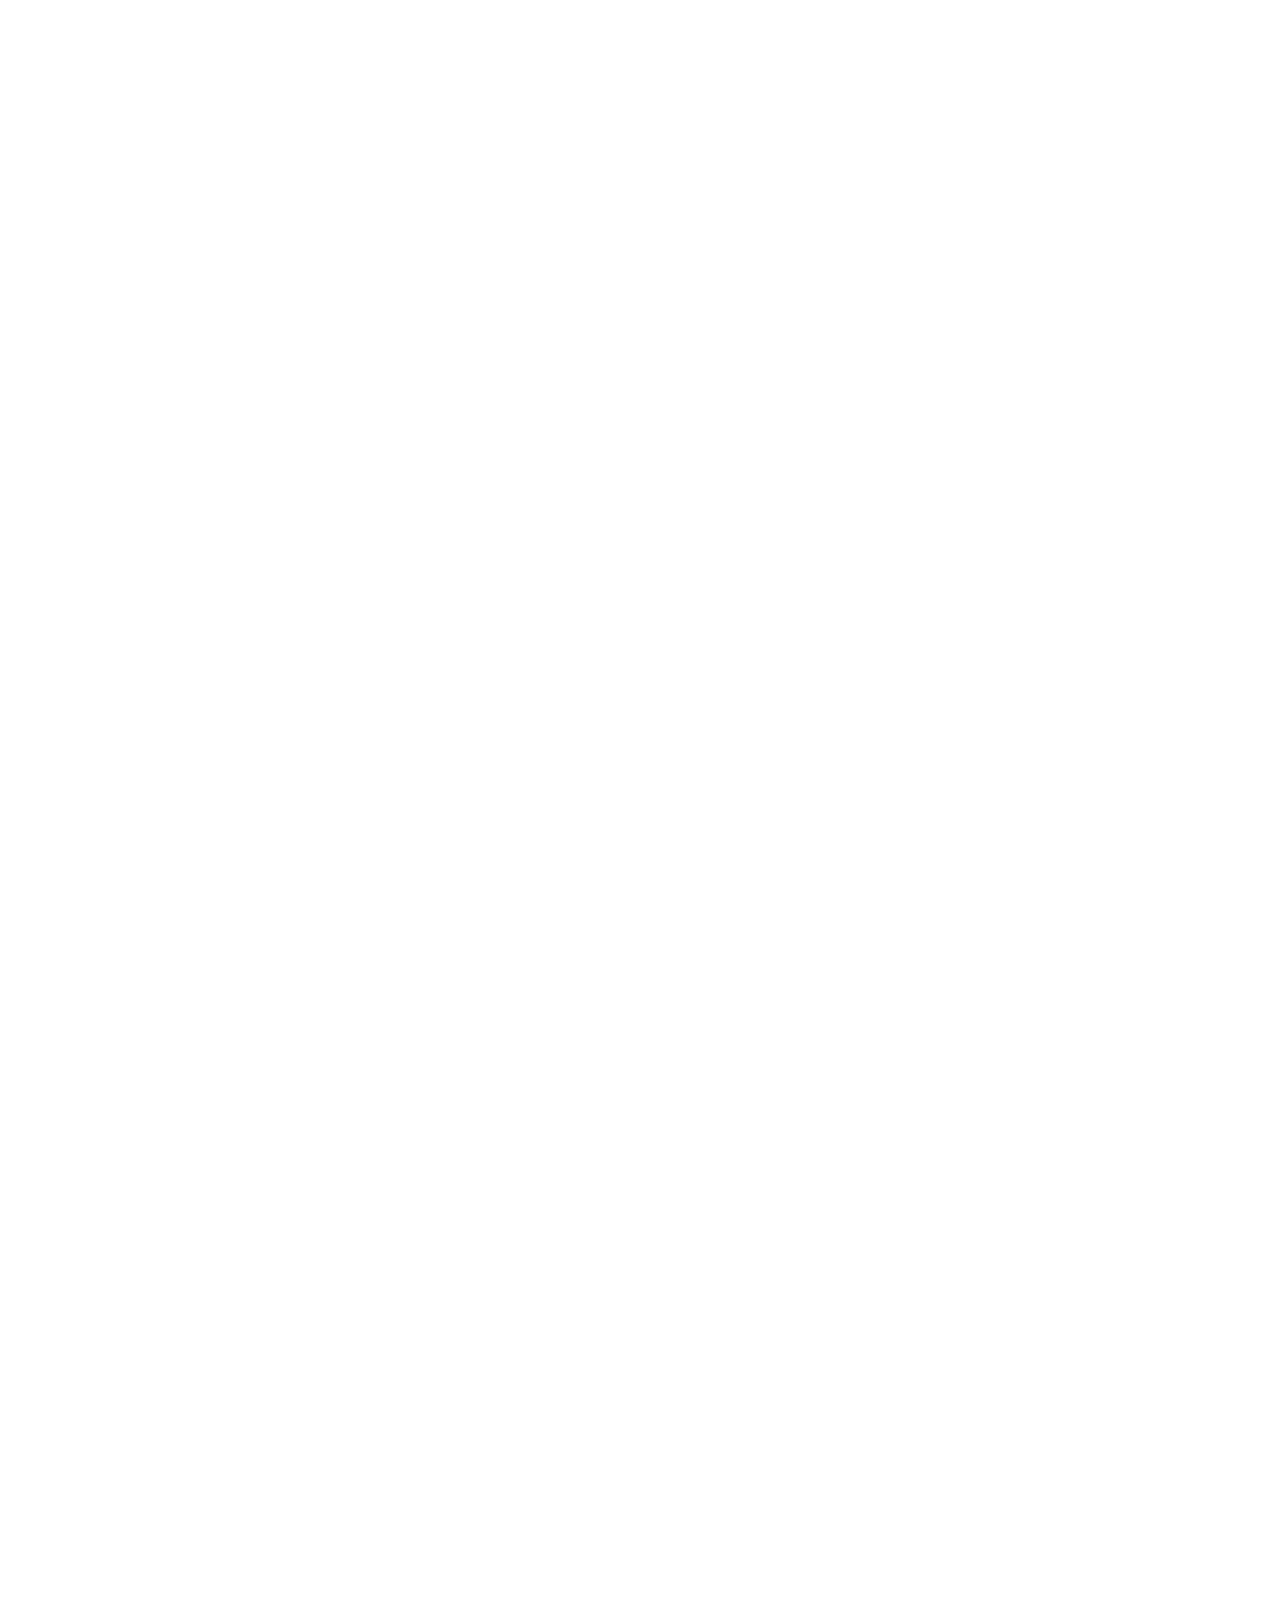
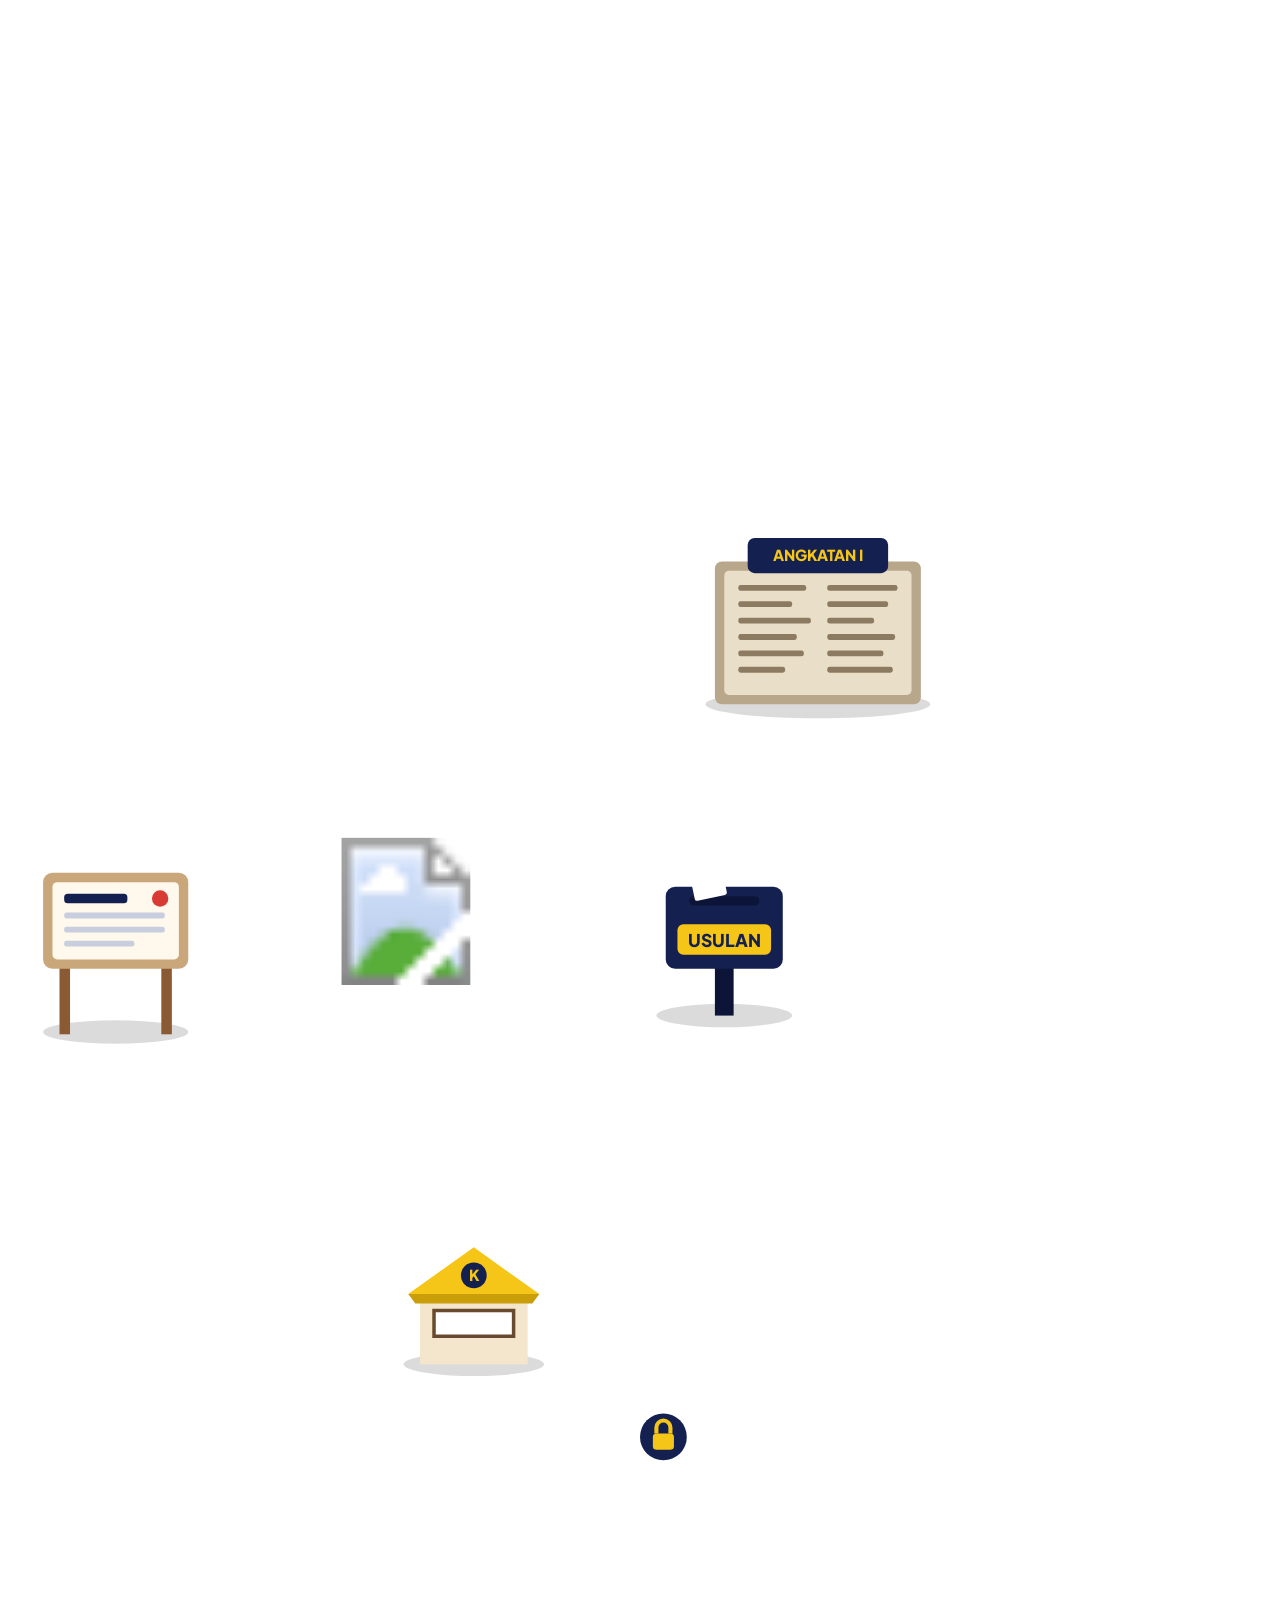
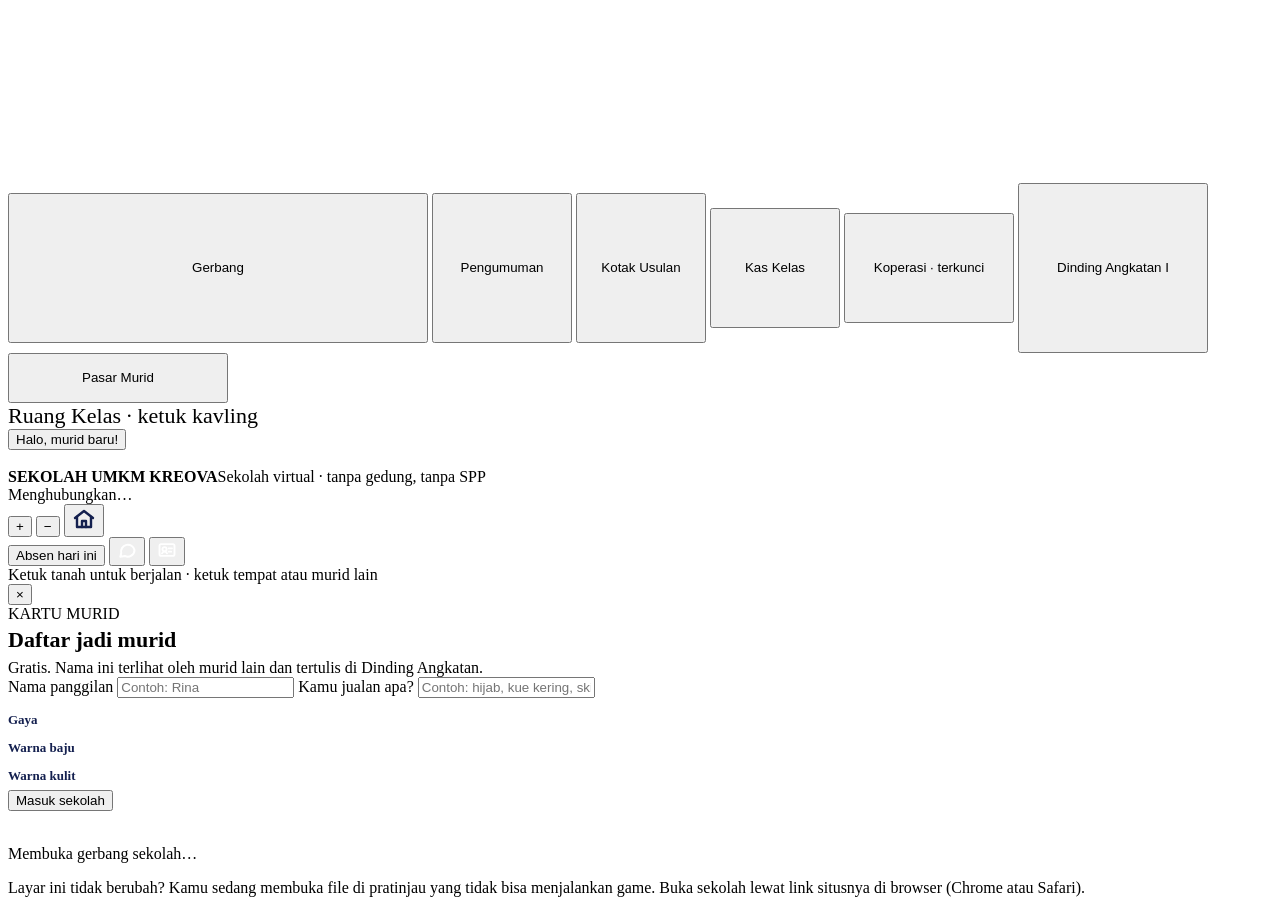
==== public/index.html @ 938a1f1d "Add files via upload" ====
<!DOCTYPE html>
<html lang="id">
<head>
<meta charset="utf-8">
<meta name="viewport" content="width=device-width, initial-scale=1, maximum-scale=1, user-scalable=no">
<meta name="theme-color" content="#14204F">
<meta name="description" content="Sekolah UMKM Kreova: sekolah virtual gratis untuk penjual online dan UMKM.">
<title>Sekolah UMKM Kreova · Sekolah Virtual</title>
<link rel="stylesheet" href="https://fonts.googleapis.com/css2?family=Plus+Jakarta+Sans:wght@500;600;700;800&display=swap">
<link rel="stylesheet" href="/style.css">
</head>
<body>
<div id="viewport" aria-label="Peta Sekolah UMKM Kreova">
  <div id="world">
    <div id="map"></div>
    <svg id="overlay" viewBox="0 0 1080 2880" aria-hidden="true">
      <!-- lambang di atas gerbang -->
      <image href="/lambang.svg" x="285" y="2058" width="110" height="162"/>
      <!-- papan pengumuman -->
      <g transform="translate(92 2150)">
        <ellipse cx="0" cy="92" rx="62" ry="10" fill="#000" opacity=".14"/>
        <rect x="-48" y="20" width="9" height="74" fill="#8A5A34"/><rect x="39" y="20" width="9" height="74" fill="#8A5A34"/>
        <rect x="-62" y="-44" width="124" height="82" rx="8" fill="#C9A77A"/><rect x="-54" y="-36" width="108" height="66" rx="4" fill="#FFF8EC"/>
        <rect x="-44" y="-26" width="54" height="8" rx="3" fill="#14204F"/>
        <rect x="-44" y="-10" width="86" height="5" rx="2" fill="#C8CEDD"/><rect x="-44" y="2" width="86" height="5" rx="2" fill="#C8CEDD"/><rect x="-44" y="14" width="60" height="5" rx="2" fill="#C8CEDD"/>
        <circle cx="38" cy="-22" r="7" fill="#D83A34"/>
      </g>
      <!-- kotak usulan -->
      <g transform="translate(612 2170)">
        <ellipse cx="0" cy="58" rx="58" ry="10" fill="#000" opacity=".14"/>
        <rect x="-8" y="10" width="16" height="48" fill="#0C1538"/>
        <rect x="-50" y="-52" width="100" height="70" rx="8" fill="#14204F"/><rect x="-30" y="-44" width="60" height="8" rx="4" fill="#0C1538"/>
        <rect x="-40" y="-20" width="80" height="26" rx="5" fill="#F5C518"/>
        <text x="0" y="-1" text-anchor="middle" font-family="Plus Jakarta Sans, sans-serif" font-weight="800" font-size="15" fill="#14204F">USULAN</text>
        <rect x="-16" y="-66" width="28" height="22" rx="2" fill="#FFFFFF" transform="rotate(-12)"/>
      </g>
      <!-- pos kas kelas -->
      <g transform="translate(398 2470)">
        <ellipse cx="0" cy="56" rx="60" ry="10" fill="#000" opacity=".14"/>
        <rect x="-46" y="-6" width="92" height="62" fill="#F4E6CC"/><rect x="-34" y="10" width="68" height="22" fill="#FFFFFF" stroke="#6A4A2E" stroke-width="3"/>
        <path d="M-56 -4 L0 -44 L56 -4 Z" fill="#F5C518"/><path d="M-56 -4 L56 -4 L50 4 L-50 4 Z" fill="#C99E0A"/>
        <circle cx="0" cy="-20" r="11" fill="#14204F"/><text x="0" y="-15" text-anchor="middle" font-family="Plus Jakarta Sans, sans-serif" font-weight="800" font-size="13" fill="#F5C518">K</text>
      </g>
      <!-- dinding angkatan pertama -->
      <g transform="translate(692 1900)">
        <ellipse cx="0" cy="62" rx="96" ry="12" fill="#000" opacity=".14"/>
        <rect x="-88" y="-60" width="176" height="122" rx="6" fill="#B9A78C"/>
        <rect x="-80" y="-52" width="160" height="106" rx="4" fill="#E9DFC9"/>
        <rect x="-60" y="-80" width="120" height="30" rx="6" fill="#14204F"/>
        <text x="0" y="-60" text-anchor="middle" font-family="Plus Jakarta Sans, sans-serif" font-weight="800" font-size="13" fill="#F5C518">ANGKATAN I</text>
        <g fill="#8C7B61"><rect x="-68" y="-40" width="58" height="5" rx="2"/><rect x="8" y="-40" width="60" height="5" rx="2"/><rect x="-68" y="-26" width="46" height="5" rx="2"/><rect x="8" y="-26" width="52" height="5" rx="2"/><rect x="-68" y="-12" width="62" height="5" rx="2"/><rect x="8" y="-12" width="40" height="5" rx="2"/><rect x="-68" y="2" width="50" height="5" rx="2"/><rect x="8" y="2" width="58" height="5" rx="2"/><rect x="-68" y="16" width="56" height="5" rx="2"/><rect x="8" y="16" width="48" height="5" rx="2"/><rect x="-68" y="30" width="40" height="5" rx="2"/><rect x="8" y="30" width="56" height="5" rx="2"/></g>
      </g>
      <!-- gembok koperasi -->
      <g transform="translate(560 2588)"><circle r="20" fill="#14204F"/><rect x="-9" y="-3" width="18" height="14" rx="3" fill="#F5C518"/><path d="M-6 -3 V-8 a6 6 0 0 1 12 0 V-3" stroke="#F5C518" stroke-width="3.5" fill="none"/></g>
    </svg>

    <button class="spot" data-spot="gerbang" style="left:340px;top:2240px;width:420px;height:150px" aria-label="Gerbang sekolah"><span class="pill" style="top:168px"><span class="dot"></span>Gerbang</span></button>
    <button class="spot" data-spot="pengumuman" style="left:92px;top:2150px;width:140px;height:150px" aria-label="Papan pengumuman"><span class="pill" style="top:172px">Pengumuman</span></button>
    <button class="spot" data-spot="usulan" style="left:612px;top:2160px;width:130px;height:150px" aria-label="Kotak usulan"><span class="pill" style="top:150px"><span class="dot"></span>Kotak Usulan</span></button>
    <button class="spot" data-spot="kaskelas" style="left:398px;top:2470px;width:130px;height:120px" aria-label="Pos Kas Kelas"><span class="pill redup" style="top:124px">Kas Kelas</span></button>
    <button class="spot" data-spot="koperasi" style="left:520px;top:2640px;width:170px;height:110px" aria-label="Koperasi sekolah, masih terkunci"><span class="pill redup" style="top:116px">Koperasi · terkunci</span></button>
    <button class="spot" data-spot="dinding" style="left:692px;top:1890px;width:190px;height:170px" aria-label="Dinding Angkatan Pertama"><span class="pill" style="top:186px"><span class="dot"></span>Dinding Angkatan I</span></button>
    <button class="spot" data-spot="pasar" style="left:142px;top:1150px;width:220px;height:50px" aria-label="Pasar Murid, buka lapakmu"><span class="pill" style="top:-6px"><span class="dot"></span>Pasar Murid</span></button>
    <div id="kelas-spots"></div>
    <div id="lapak-lapisan"></div>
    <div class="pill" style="left:347px;top:1752px;font-size:22px">Ruang Kelas · ketuk kavling</div>

    <button id="naya" style="left:236px;top:2420px" aria-label="Bu Naya, kepala sekolah"><span class="bubble" id="bubble-naya">Halo, murid baru!</span><img src="/naya.svg" alt=""></button>
    <div id="lapisan-murid"></div>
    <div id="target"></div>
  </div>
</div>
<div id="tint"></div>

<div class="hud-top">
  <div class="brand"><div class="perisai"><img src="/lambang.svg" alt=""></div><div><b>SEKOLAH UMKM KREOVA</b><span>Sekolah virtual · tanpa gedung, tanpa SPP</span></div></div>
  <div class="chip" id="chip-online"><span class="lampu" id="lampu"></span><span id="teks-online">Menghubungkan…</span></div>
  <div class="chip" id="chip-target" hidden></div>
</div>
<div class="hud-right">
  <button class="ctl" id="zin" aria-label="Perbesar">+</button>
  <button class="ctl" id="zout" aria-label="Perkecil">−</button>
  <button class="ctl" id="home" aria-label="Kembali ke gerbang"><svg width="24" height="24" viewBox="0 0 24 24" fill="none" stroke="#14204F" stroke-width="2.4" stroke-linecap="round" stroke-linejoin="round" aria-hidden="true"><path d="M3 11l9-7 9 7"/><path d="M5 10v10h14V10"/><path d="M10 20v-6h4v6"/></svg></button>
</div>
<div class="hud-bawah">
  <button class="aksi kuning" id="btn-absen">Absen hari ini</button>
  <button class="aksi navy" id="btn-ngobrol" aria-label="Ngobrol"><svg width="20" height="20" viewBox="0 0 24 24" fill="none" stroke="#FFFFFF" stroke-width="2.4" stroke-linecap="round" stroke-linejoin="round" aria-hidden="true"><path d="M21 12a8 8 0 0 1-11.6 7.1L4 20l1.1-4.4A8 8 0 1 1 21 12z"/></svg></button>
  <button class="aksi navy" id="btn-kartu" aria-label="Ubah kartu murid"><svg width="20" height="20" viewBox="0 0 24 24" fill="none" stroke="#FFFFFF" stroke-width="2.2" stroke-linecap="round" stroke-linejoin="round" aria-hidden="true"><rect x="3" y="5" width="18" height="14" rx="2"/><circle cx="9" cy="11" r="2.5"/><path d="M14 10h4M14 14h3M6 16c.8-1.5 1.8-2 3-2s2.2.5 3 2"/></svg></button>
</div>
<div class="hint" id="hint">Ketuk tanah untuk berjalan · ketuk tempat atau murid lain</div>
<div id="toast" role="status" aria-live="polite"></div>

<div id="scrim"></div>
<div id="panel" role="dialog" aria-modal="true" aria-labelledby="p-judul"><button class="tutup" id="tutup" aria-label="Tutup">×</button><div id="p-isi"></div></div>

<div id="daftar" role="dialog" aria-modal="true" aria-labelledby="km-judul">
  <form class="kartu-murid" id="form-daftar" novalidate>
    <div class="km-atas">
      <div class="km-preview" id="km-preview"></div>
      <div><p class="p-label" style="margin:0 0 4px">KARTU MURID</p><h2 class="p-judul" id="km-judul" style="margin:0;font-size:22px">Daftar jadi murid</h2><p class="catatan" style="margin:6px 0 0">Gratis. Nama ini terlihat oleh murid lain dan tertulis di Dinding Angkatan.</p></div>
    </div>
    <label class="f" for="in-nama">Nama panggilan</label>
    <input class="f" id="in-nama" maxlength="16" autocomplete="nickname" placeholder="Contoh: Rina">
    <label class="f" for="in-jualan">Kamu jualan apa?</label>
    <input class="f" id="in-jualan" maxlength="24" placeholder="Contoh: hijab, kue kering, skincare">
    <p class="f" style="font-weight:800;font-size:13px;color:#14204F;margin:14px 0 6px">Gaya</p>
    <div class="pilihan" id="pil-rambut"></div>
    <p class="f" style="font-weight:800;font-size:13px;color:#14204F;margin:12px 0 6px">Warna baju</p>
    <div class="pilihan" id="pil-baju"></div>
    <p class="f" style="font-weight:800;font-size:13px;color:#14204F;margin:12px 0 6px">Warna kulit</p>
    <div class="pilihan" id="pil-kulit"></div>
    <div class="salah" id="salah" role="alert"></div>
    <button class="tombol kuning" type="submit">Masuk sekolah</button>
  </form>
</div>

<div id="loading"><div class="perisai"><img src="/lambang.svg" alt=""></div><p>Membuka gerbang sekolah…</p><p class="tip">Layar ini tidak berubah? Kamu sedang membuka file di pratinjau yang tidak bisa menjalankan game. Buka sekolah lewat link situsnya di browser (Chrome atau Safari).</p></div>
<script>setTimeout(function(){var l=document.getElementById("loading");if(l){l.style.opacity=0;setTimeout(function(){if(l.parentNode)l.parentNode.removeChild(l);},700);}},8000);</script>

<script src="/peta.js"></script>
<script src="/game.js"></script>
</body>
</html>
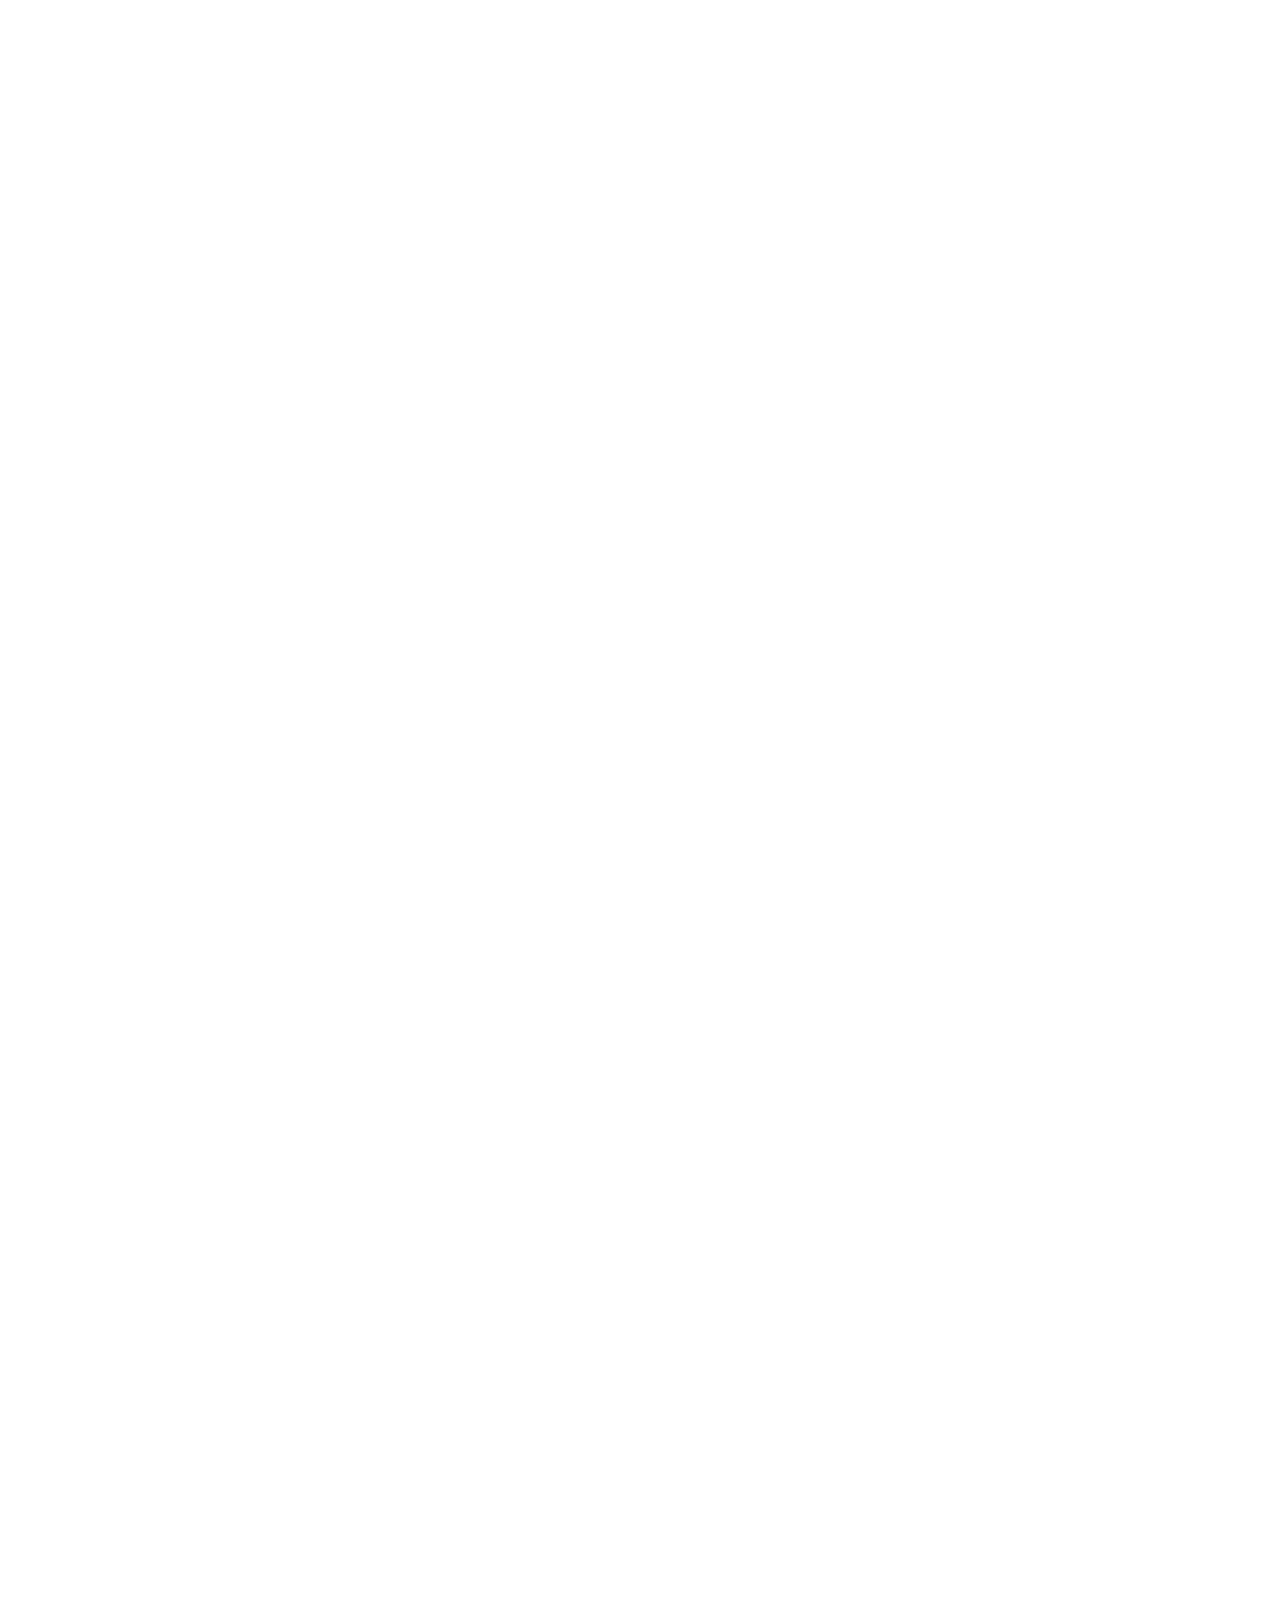
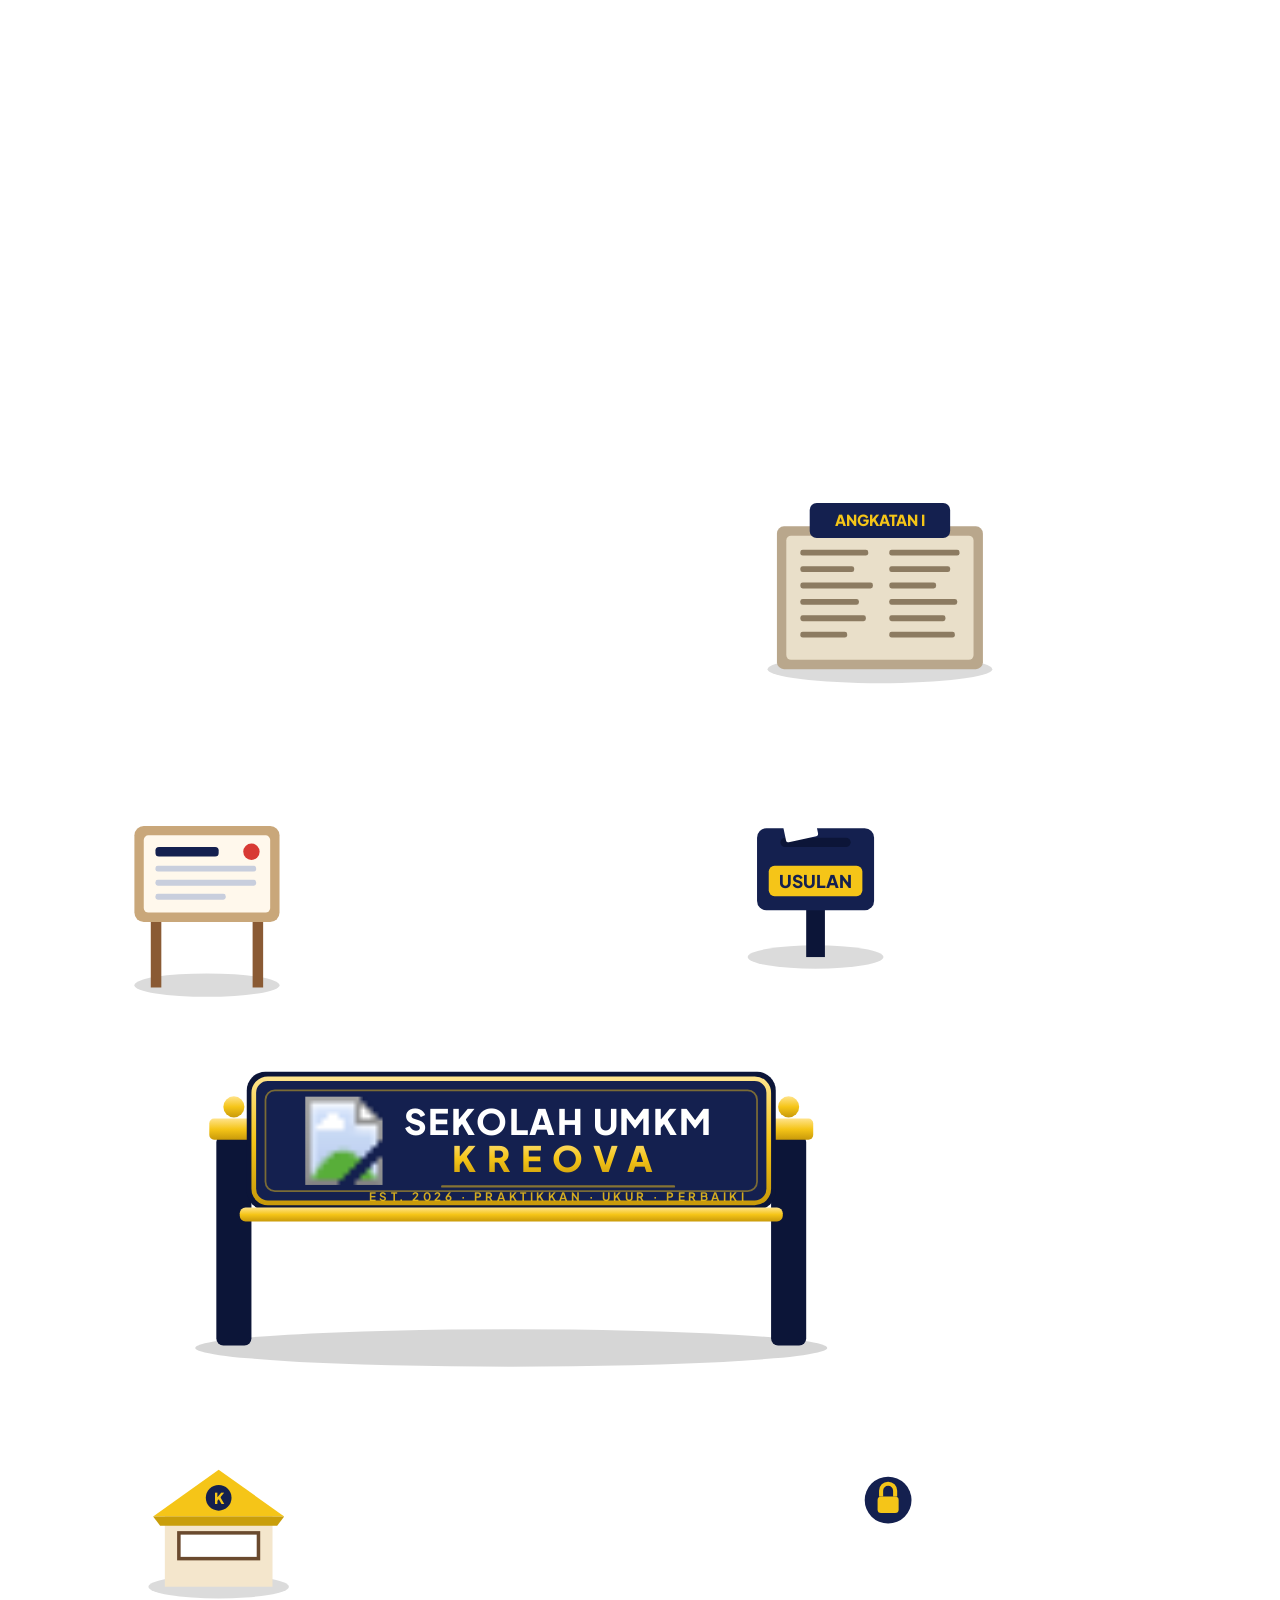
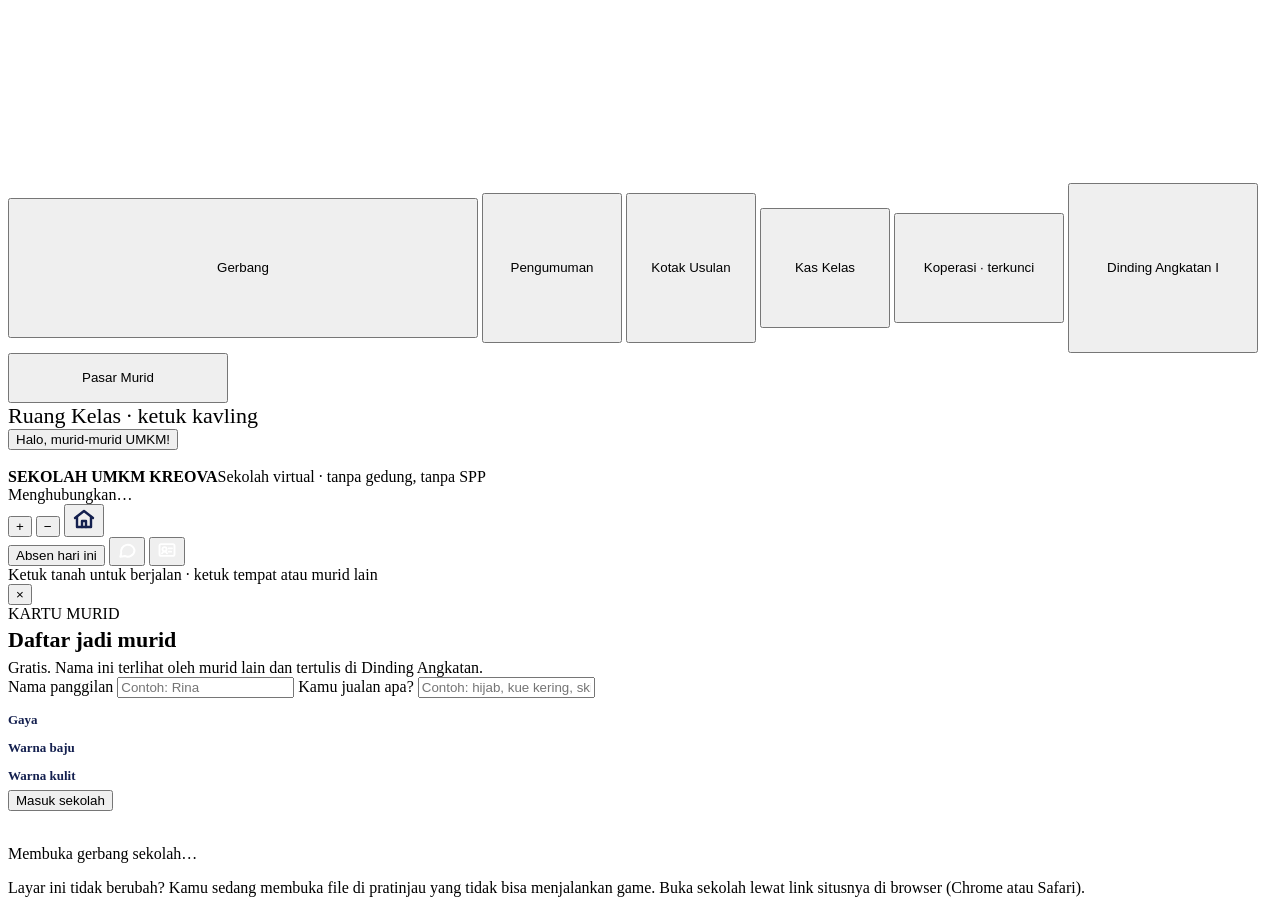
==== commit 70e12e8e: "Papan nama gerbang eksklusif dengan logo, posisi tempat baru Co-Authored-By: Claude Opus 5.5 <norepl" ====
--- a/public/index.html
+++ b/public/index.html
@@ -14,10 +14,27 @@
   <div id="world">
     <div id="map"></div>
     <svg id="overlay" viewBox="0 0 1080 2880" aria-hidden="true">
-      <!-- lambang di atas gerbang -->
-      <image href="/lambang.svg" x="285" y="2058" width="110" height="162"/>
+      <defs>
+        <linearGradient id="emas" x1="0" y1="0" x2="0" y2="1"><stop offset="0" stop-color="#FFE38A"/><stop offset=".5" stop-color="#F5C518"/><stop offset="1" stop-color="#C99A0A"/></linearGradient>
+      </defs>
+      <!-- gerbang & papan nama sekolah -->
+      <g transform="translate(430 2400)">
+        <ellipse cx="0" cy="112" rx="270" ry="16" fill="#000" opacity=".16"/>
+        <rect x="-252" y="-70" width="30" height="180" rx="6" fill="#0C1538"/><rect x="222" y="-70" width="30" height="180" rx="6" fill="#0C1538"/>
+        <rect x="-258" y="-84" width="42" height="18" rx="4" fill="url(#emas)"/><rect x="216" y="-84" width="42" height="18" rx="4" fill="url(#emas)"/>
+        <circle cx="-237" cy="-94" r="9" fill="url(#emas)"/><circle cx="237" cy="-94" r="9" fill="url(#emas)"/>
+        <rect x="-226" y="-124" width="452" height="118" rx="16" fill="#0C1538"/>
+        <rect x="-220" y="-118" width="440" height="106" rx="12" fill="#14204F" stroke="url(#emas)" stroke-width="4"/>
+        <rect x="-210" y="-108" width="420" height="86" rx="8" fill="none" stroke="#F5C518" stroke-width="1.5" opacity=".45"/>
+        <image href="/lambang.svg" x="-176" y="-114" width="66" height="98"/>
+        <text x="40" y="-70" text-anchor="middle" font-family="Plus Jakarta Sans, sans-serif" font-weight="800" font-size="30" letter-spacing="1.5" fill="#FFFFFF">SEKOLAH UMKM</text>
+        <text x="40" y="-38" text-anchor="middle" font-family="Plus Jakarta Sans, sans-serif" font-weight="800" font-size="30" letter-spacing="9" fill="url(#emas)">KREOVA</text>
+        <rect x="-60" y="-27" width="200" height="2" rx="1" fill="#F5C518" opacity=".5"/>
+        <text x="40" y="-14" text-anchor="middle" font-family="Plus Jakarta Sans, sans-serif" font-weight="700" font-size="10" letter-spacing="3" fill="#F5C518" opacity=".85">EST. 2026 · PRAKTIKKAN · UKUR · PERBAIKI</text>
+        <rect x="-232" y="-8" width="464" height="12" rx="5" fill="url(#emas)"/>
+      </g>
       <!-- papan pengumuman -->
-      <g transform="translate(92 2150)">
+      <g transform="translate(170 2110)">
         <ellipse cx="0" cy="92" rx="62" ry="10" fill="#000" opacity=".14"/>
         <rect x="-48" y="20" width="9" height="74" fill="#8A5A34"/><rect x="39" y="20" width="9" height="74" fill="#8A5A34"/>
         <rect x="-62" y="-44" width="124" height="82" rx="8" fill="#C9A77A"/><rect x="-54" y="-36" width="108" height="66" rx="4" fill="#FFF8EC"/>
@@ -26,7 +43,7 @@
         <circle cx="38" cy="-22" r="7" fill="#D83A34"/>
       </g>
       <!-- kotak usulan -->
-      <g transform="translate(612 2170)">
+      <g transform="translate(690 2120)">
         <ellipse cx="0" cy="58" rx="58" ry="10" fill="#000" opacity=".14"/>
         <rect x="-8" y="10" width="16" height="48" fill="#0C1538"/>
         <rect x="-50" y="-52" width="100" height="70" rx="8" fill="#14204F"/><rect x="-30" y="-44" width="60" height="8" rx="4" fill="#0C1538"/>
@@ -35,14 +52,14 @@
         <rect x="-16" y="-66" width="28" height="22" rx="2" fill="#FFFFFF" transform="rotate(-12)"/>
       </g>
       <!-- pos kas kelas -->
-      <g transform="translate(398 2470)">
+      <g transform="translate(180 2660)">
         <ellipse cx="0" cy="56" rx="60" ry="10" fill="#000" opacity=".14"/>
         <rect x="-46" y="-6" width="92" height="62" fill="#F4E6CC"/><rect x="-34" y="10" width="68" height="22" fill="#FFFFFF" stroke="#6A4A2E" stroke-width="3"/>
         <path d="M-56 -4 L0 -44 L56 -4 Z" fill="#F5C518"/><path d="M-56 -4 L56 -4 L50 4 L-50 4 Z" fill="#C99E0A"/>
         <circle cx="0" cy="-20" r="11" fill="#14204F"/><text x="0" y="-15" text-anchor="middle" font-family="Plus Jakarta Sans, sans-serif" font-weight="800" font-size="13" fill="#F5C518">K</text>
       </g>
       <!-- dinding angkatan pertama -->
-      <g transform="translate(692 1900)">
+      <g transform="translate(745 1870)">
         <ellipse cx="0" cy="62" rx="96" ry="12" fill="#000" opacity=".14"/>
         <rect x="-88" y="-60" width="176" height="122" rx="6" fill="#B9A78C"/>
         <rect x="-80" y="-52" width="160" height="106" rx="4" fill="#E9DFC9"/>
@@ -51,21 +68,21 @@
         <g fill="#8C7B61"><rect x="-68" y="-40" width="58" height="5" rx="2"/><rect x="8" y="-40" width="60" height="5" rx="2"/><rect x="-68" y="-26" width="46" height="5" rx="2"/><rect x="8" y="-26" width="52" height="5" rx="2"/><rect x="-68" y="-12" width="62" height="5" rx="2"/><rect x="8" y="-12" width="40" height="5" rx="2"/><rect x="-68" y="2" width="50" height="5" rx="2"/><rect x="8" y="2" width="58" height="5" rx="2"/><rect x="-68" y="16" width="56" height="5" rx="2"/><rect x="8" y="16" width="48" height="5" rx="2"/><rect x="-68" y="30" width="40" height="5" rx="2"/><rect x="8" y="30" width="56" height="5" rx="2"/></g>
       </g>
       <!-- gembok koperasi -->
-      <g transform="translate(560 2588)"><circle r="20" fill="#14204F"/><rect x="-9" y="-3" width="18" height="14" rx="3" fill="#F5C518"/><path d="M-6 -3 V-8 a6 6 0 0 1 12 0 V-3" stroke="#F5C518" stroke-width="3.5" fill="none"/></g>
+      <g transform="translate(752 2642)"><circle r="20" fill="#14204F"/><rect x="-9" y="-3" width="18" height="14" rx="3" fill="#F5C518"/><path d="M-6 -3 V-8 a6 6 0 0 1 12 0 V-3" stroke="#F5C518" stroke-width="3.5" fill="none"/></g>
     </svg>
 
-    <button class="spot" data-spot="gerbang" style="left:340px;top:2240px;width:420px;height:150px" aria-label="Gerbang sekolah"><span class="pill" style="top:168px"><span class="dot"></span>Gerbang</span></button>
-    <button class="spot" data-spot="pengumuman" style="left:92px;top:2150px;width:140px;height:150px" aria-label="Papan pengumuman"><span class="pill" style="top:172px">Pengumuman</span></button>
-    <button class="spot" data-spot="usulan" style="left:612px;top:2160px;width:130px;height:150px" aria-label="Kotak usulan"><span class="pill" style="top:150px"><span class="dot"></span>Kotak Usulan</span></button>
-    <button class="spot" data-spot="kaskelas" style="left:398px;top:2470px;width:130px;height:120px" aria-label="Pos Kas Kelas"><span class="pill redup" style="top:124px">Kas Kelas</span></button>
-    <button class="spot" data-spot="koperasi" style="left:520px;top:2640px;width:170px;height:110px" aria-label="Koperasi sekolah, masih terkunci"><span class="pill redup" style="top:116px">Koperasi · terkunci</span></button>
-    <button class="spot" data-spot="dinding" style="left:692px;top:1890px;width:190px;height:170px" aria-label="Dinding Angkatan Pertama"><span class="pill" style="top:186px"><span class="dot"></span>Dinding Angkatan I</span></button>
+    <button class="spot" data-spot="gerbang" style="left:430px;top:2350px;width:470px;height:140px" aria-label="Gerbang sekolah"><span class="pill" style="top:186px;left:82%"><span class="dot"></span>Gerbang</span></button>
+    <button class="spot" data-spot="pengumuman" style="left:170px;top:2110px;width:140px;height:150px" aria-label="Papan pengumuman"><span class="pill" style="top:150px">Pengumuman</span></button>
+    <button class="spot" data-spot="usulan" style="left:690px;top:2110px;width:130px;height:150px" aria-label="Kotak usulan"><span class="pill" style="top:150px"><span class="dot"></span>Kotak Usulan</span></button>
+    <button class="spot" data-spot="kaskelas" style="left:180px;top:2660px;width:130px;height:120px" aria-label="Pos Kas Kelas"><span class="pill redup" style="top:124px">Kas Kelas</span></button>
+    <button class="spot" data-spot="koperasi" style="left:690px;top:2710px;width:170px;height:110px" aria-label="Koperasi sekolah, masih terkunci"><span class="pill redup" style="top:116px">Koperasi · terkunci</span></button>
+    <button class="spot" data-spot="dinding" style="left:745px;top:1860px;width:190px;height:170px" aria-label="Dinding Angkatan Pertama"><span class="pill" style="top:186px"><span class="dot"></span>Dinding Angkatan I</span></button>
     <button class="spot" data-spot="pasar" style="left:142px;top:1150px;width:220px;height:50px" aria-label="Pasar Murid, buka lapakmu"><span class="pill" style="top:-6px"><span class="dot"></span>Pasar Murid</span></button>
     <div id="kelas-spots"></div>
     <div id="lapak-lapisan"></div>
-    <div class="pill" style="left:347px;top:1752px;font-size:22px">Ruang Kelas · ketuk kavling</div>
+    <div class="pill" style="left:370px;top:1640px;font-size:22px">Ruang Kelas · ketuk kavling</div>
 
-    <button id="naya" style="left:236px;top:2420px" aria-label="Bu Naya, kepala sekolah"><span class="bubble" id="bubble-naya">Halo, murid baru!</span><img src="/naya.svg" alt=""></button>
+    <button id="naya" style="left:320px;top:2590px" aria-label="Bu Naya, kepala sekolah"><span class="bubble" id="bubble-naya">Halo, murid-murid UMKM!</span><img src="/naya.svg" alt=""></button>
     <div id="lapisan-murid"></div>
     <div id="target"></div>
   </div>
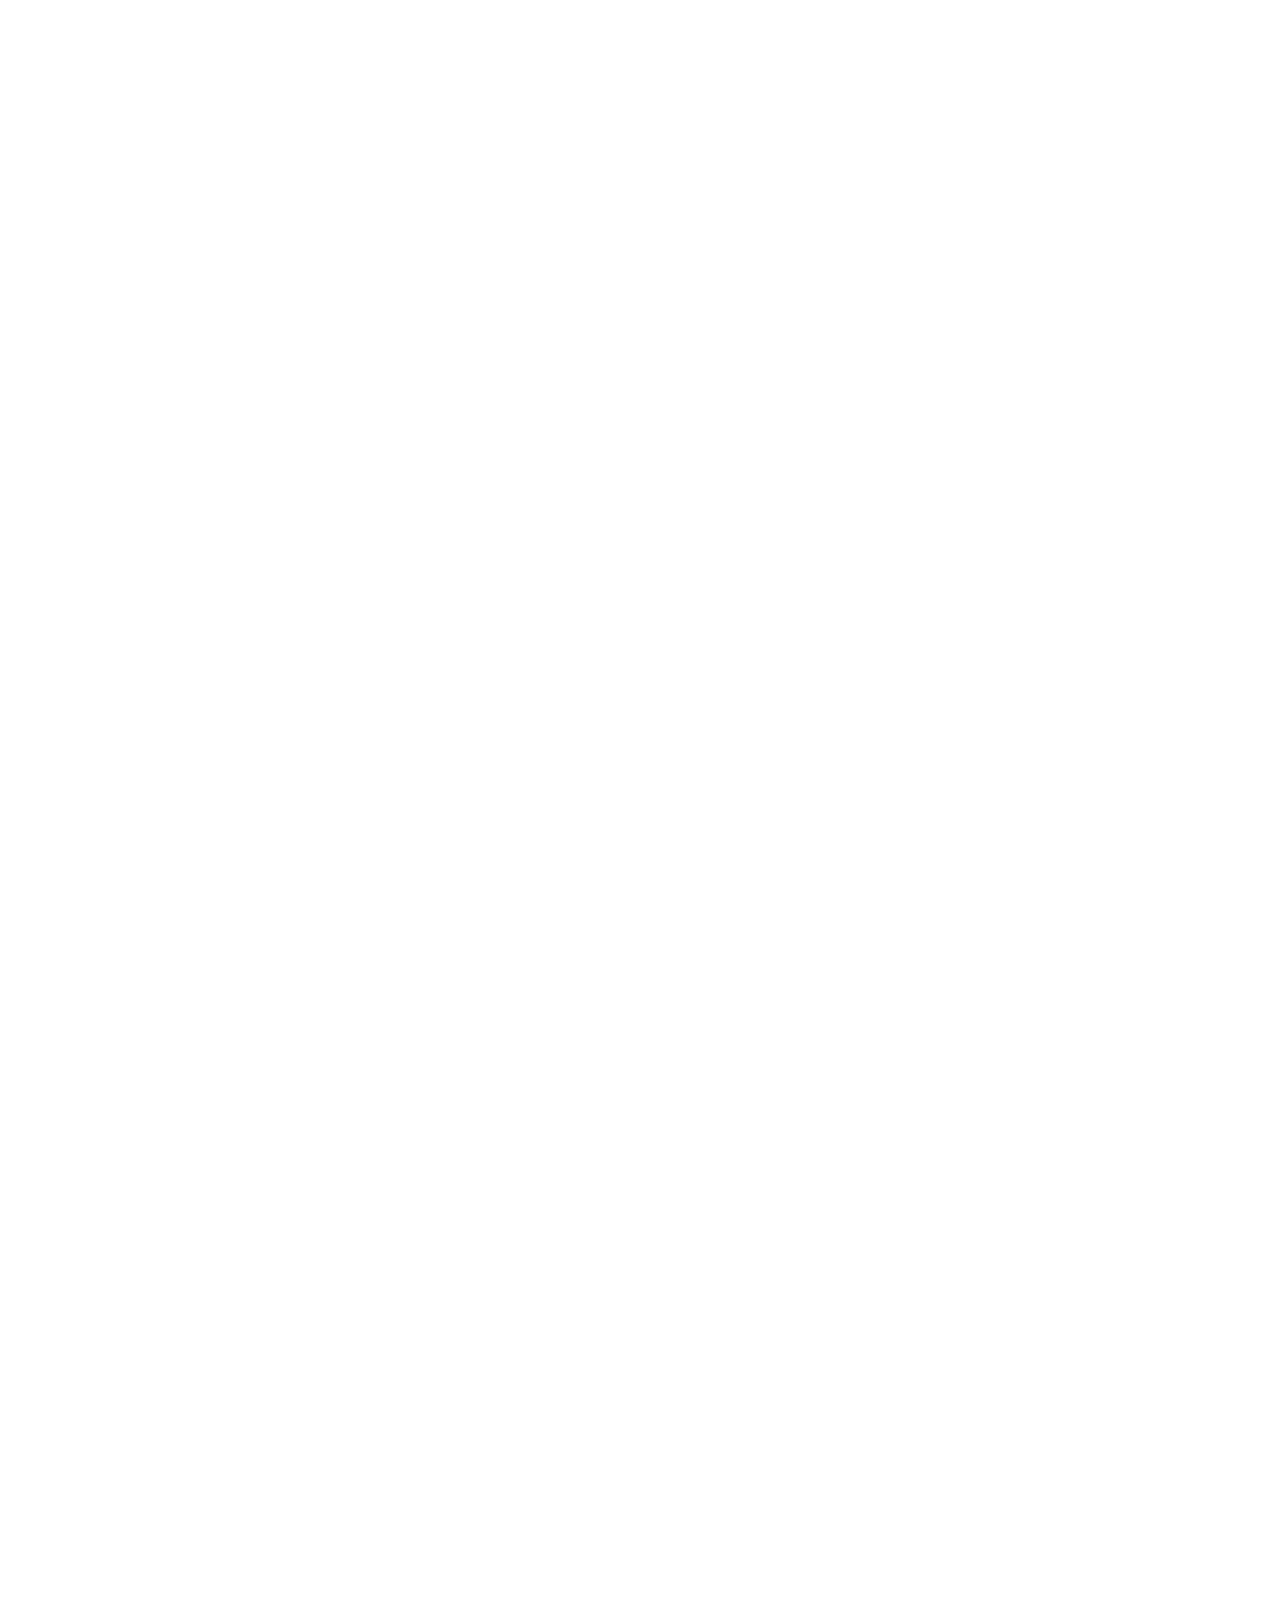
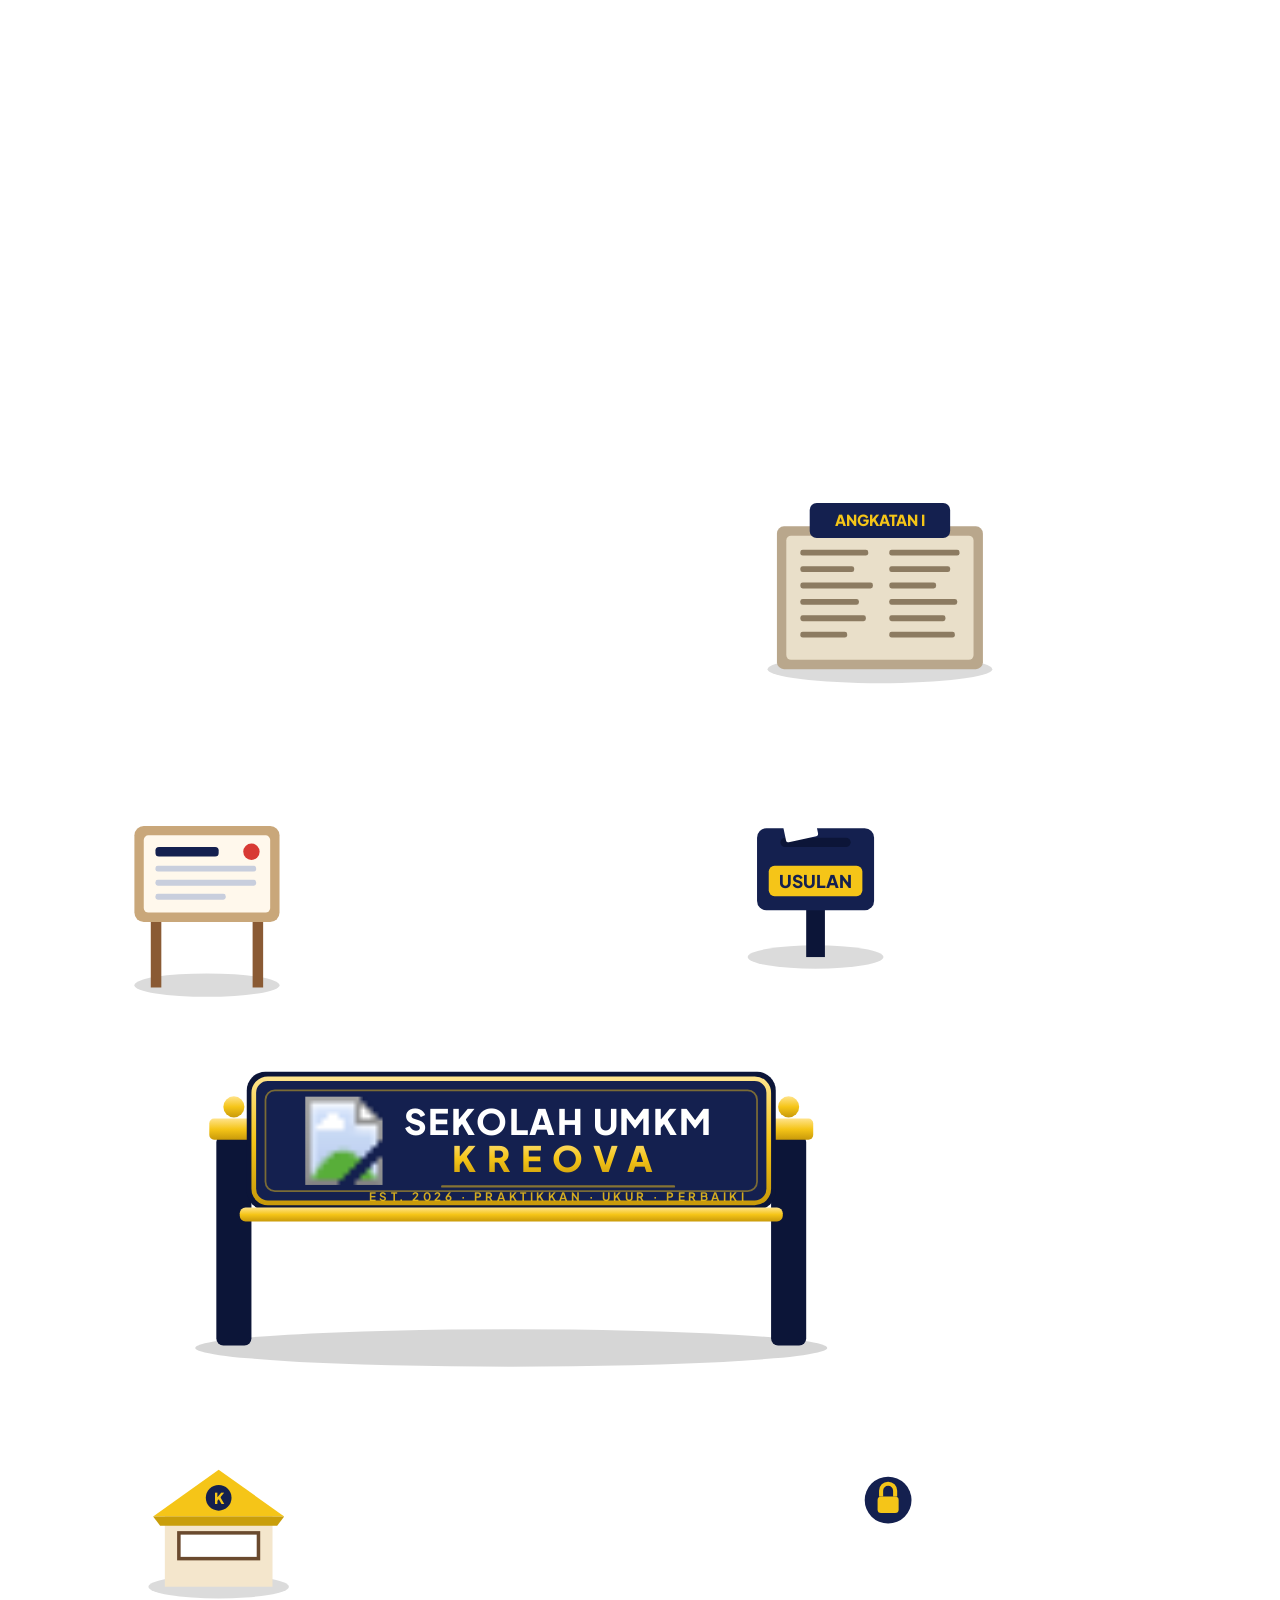
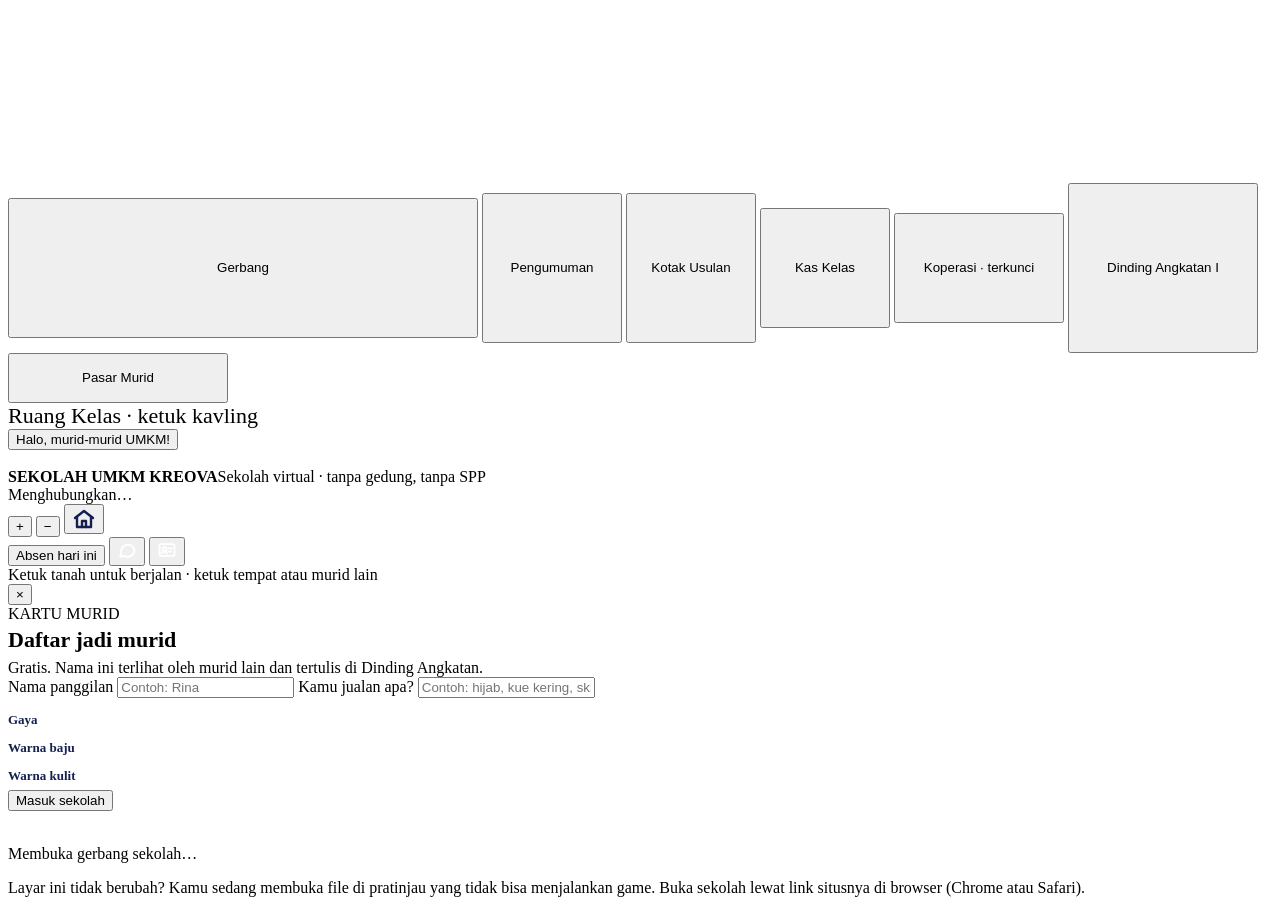
==== commit 8a76ab55: "Perbaiki ikon tombol rumah yang hilang di iPhone Co-Authored-By: Claude Opus 5.5 <noreply@anthropic." ====
--- a/public/index.html
+++ b/public/index.html
@@ -97,7 +97,7 @@
 <div class="hud-right">
   <button class="ctl" id="zin" aria-label="Perbesar">+</button>
   <button class="ctl" id="zout" aria-label="Perkecil">−</button>
-  <button class="ctl" id="home" aria-label="Kembali ke gerbang"><svg width="24" height="24" viewBox="0 0 24 24" fill="none" stroke="#14204F" stroke-width="2.4" stroke-linecap="round" stroke-linejoin="round" aria-hidden="true"><path d="M3 11l9-7 9 7"/><path d="M5 10v10h14V10"/><path d="M10 20v-6h4v6"/></svg></button>
+  <button class="ctl" id="home" aria-label="Kembali ke gerbang"><svg width="24" height="24" style="width:24px;height:24px;min-width:24px;flex:none;display:block" viewBox="0 0 24 24" fill="none" stroke="#14204F" stroke-width="2.4" stroke-linecap="round" stroke-linejoin="round" aria-hidden="true"><path d="M3 11l9-7 9 7"/><path d="M5 10v10h14V10"/><path d="M10 20v-6h4v6"/></svg></button>
 </div>
 <div class="hud-bawah">
   <button class="aksi kuning" id="btn-absen">Absen hari ini</button>
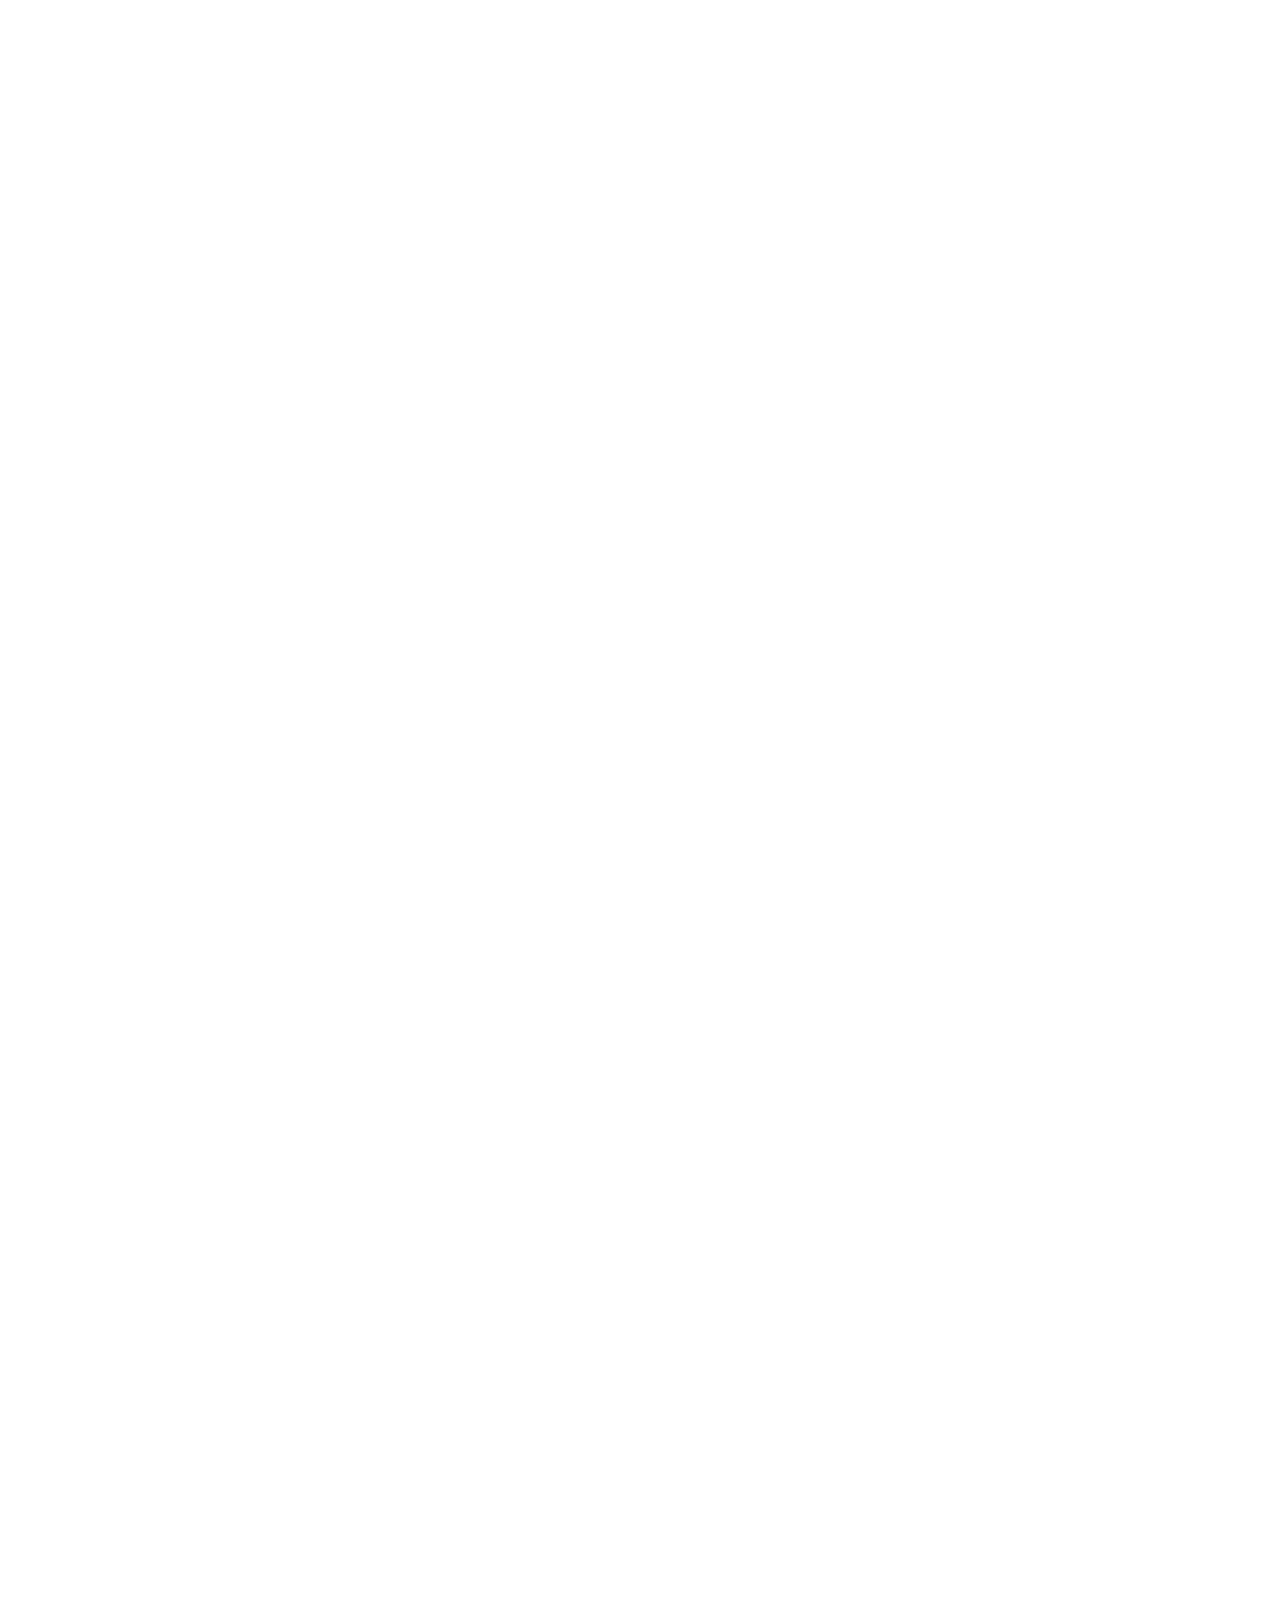
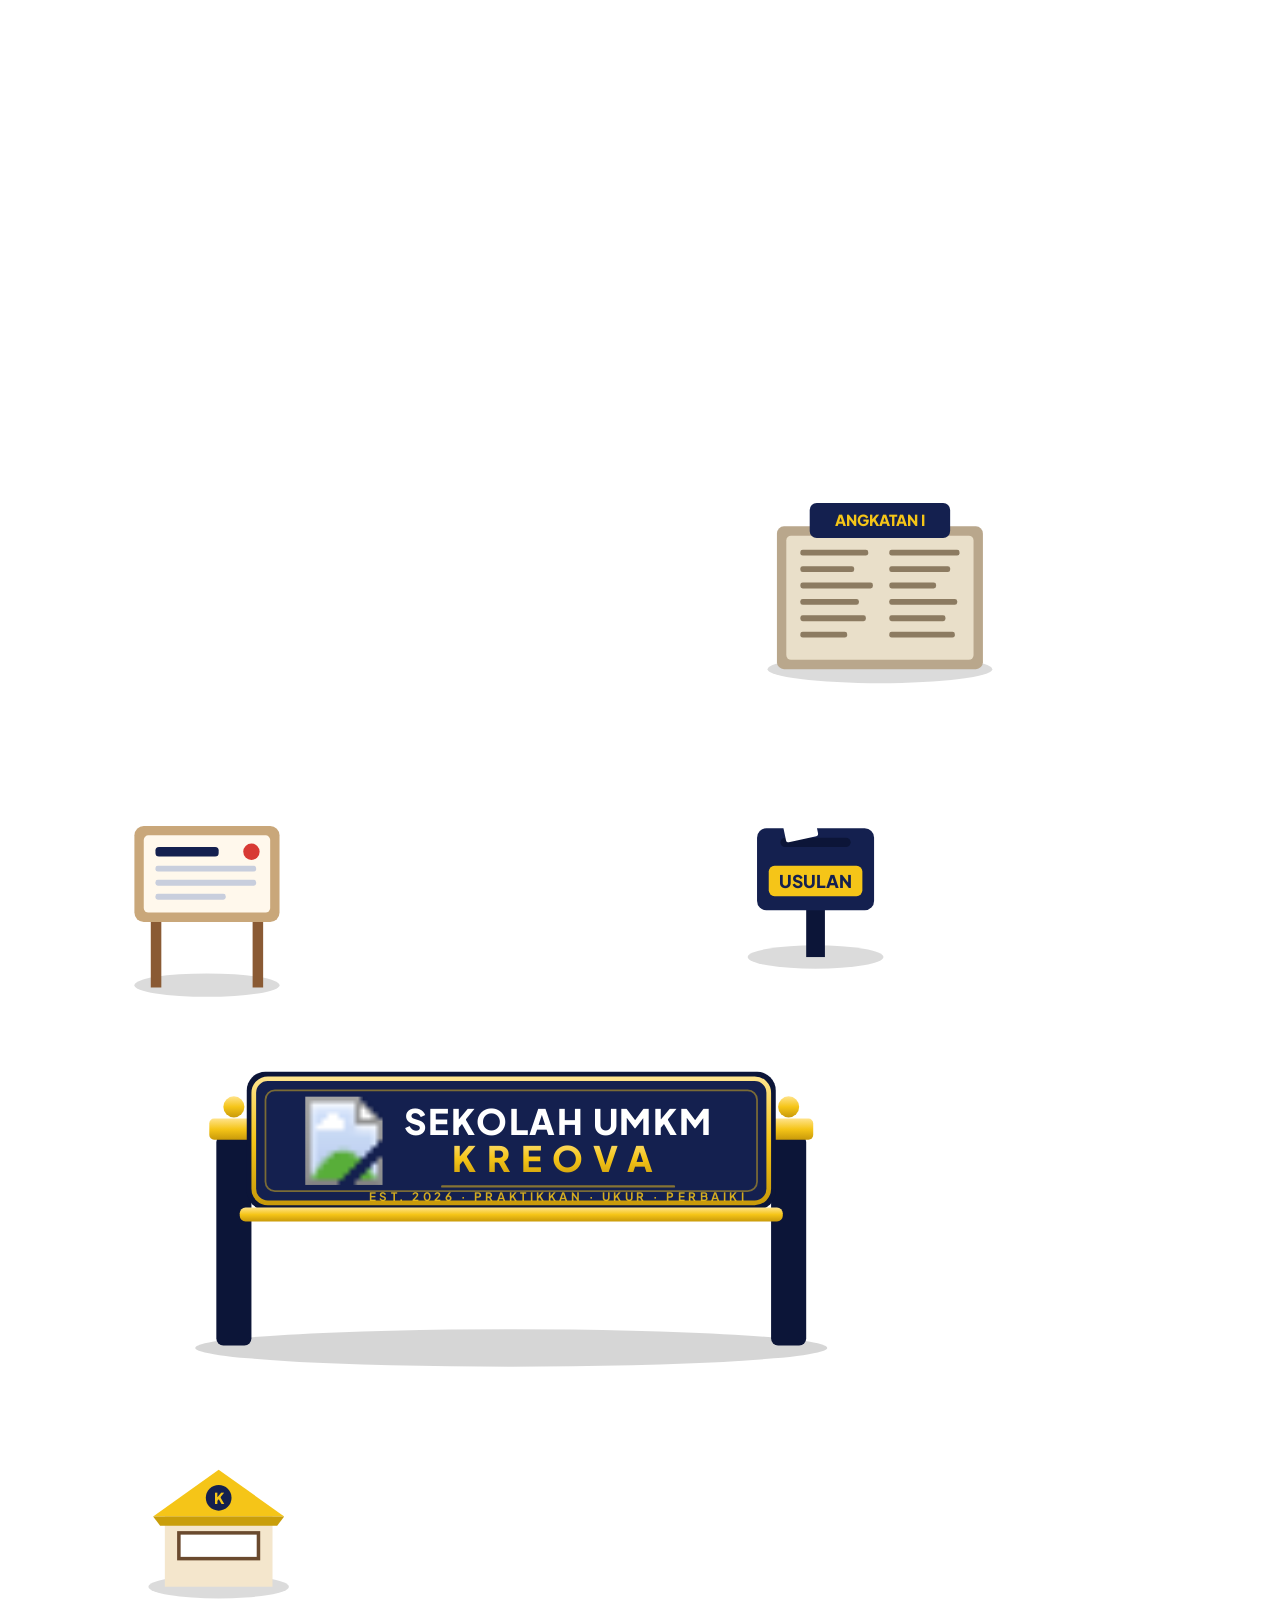
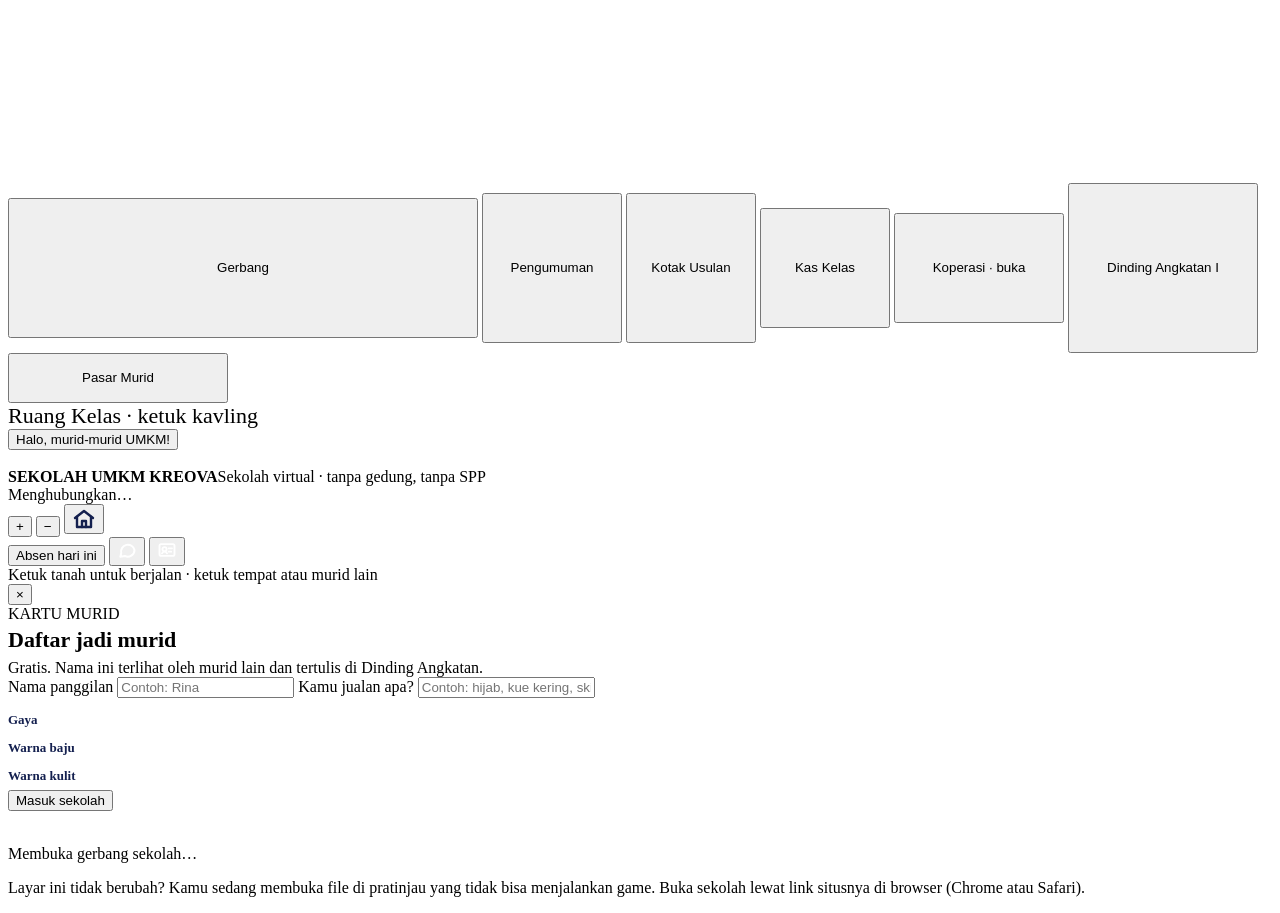
==== commit 6f1e6444: "Peta: Koperasi dibuka (hapus gembok) Co-Authored-By: Claude Opus 5.5 <noreply@anthropic.com> Claude" ====
--- a/public/index.html
+++ b/public/index.html
@@ -67,15 +67,13 @@
         <text x="0" y="-60" text-anchor="middle" font-family="Plus Jakarta Sans, sans-serif" font-weight="800" font-size="13" fill="#F5C518">ANGKATAN I</text>
         <g fill="#8C7B61"><rect x="-68" y="-40" width="58" height="5" rx="2"/><rect x="8" y="-40" width="60" height="5" rx="2"/><rect x="-68" y="-26" width="46" height="5" rx="2"/><rect x="8" y="-26" width="52" height="5" rx="2"/><rect x="-68" y="-12" width="62" height="5" rx="2"/><rect x="8" y="-12" width="40" height="5" rx="2"/><rect x="-68" y="2" width="50" height="5" rx="2"/><rect x="8" y="2" width="58" height="5" rx="2"/><rect x="-68" y="16" width="56" height="5" rx="2"/><rect x="8" y="16" width="48" height="5" rx="2"/><rect x="-68" y="30" width="40" height="5" rx="2"/><rect x="8" y="30" width="56" height="5" rx="2"/></g>
       </g>
-      <!-- gembok koperasi -->
-      <g transform="translate(752 2642)"><circle r="20" fill="#14204F"/><rect x="-9" y="-3" width="18" height="14" rx="3" fill="#F5C518"/><path d="M-6 -3 V-8 a6 6 0 0 1 12 0 V-3" stroke="#F5C518" stroke-width="3.5" fill="none"/></g>
     </svg>
 
     <button class="spot" data-spot="gerbang" style="left:430px;top:2350px;width:470px;height:140px" aria-label="Gerbang sekolah"><span class="pill" style="top:186px;left:82%"><span class="dot"></span>Gerbang</span></button>
     <button class="spot" data-spot="pengumuman" style="left:170px;top:2110px;width:140px;height:150px" aria-label="Papan pengumuman"><span class="pill" style="top:150px">Pengumuman</span></button>
     <button class="spot" data-spot="usulan" style="left:690px;top:2110px;width:130px;height:150px" aria-label="Kotak usulan"><span class="pill" style="top:150px"><span class="dot"></span>Kotak Usulan</span></button>
     <button class="spot" data-spot="kaskelas" style="left:180px;top:2660px;width:130px;height:120px" aria-label="Pos Kas Kelas"><span class="pill redup" style="top:124px">Kas Kelas</span></button>
-    <button class="spot" data-spot="koperasi" style="left:690px;top:2710px;width:170px;height:110px" aria-label="Koperasi sekolah, masih terkunci"><span class="pill redup" style="top:116px">Koperasi · terkunci</span></button>
+    <button class="spot" data-spot="koperasi" style="left:690px;top:2710px;width:170px;height:110px" aria-label="Koperasi sekolah, buku paket dan alat praktik"><span class="pill" style="top:116px"><span class="dot"></span>Koperasi · buka</span></button>
     <button class="spot" data-spot="dinding" style="left:745px;top:1860px;width:190px;height:170px" aria-label="Dinding Angkatan Pertama"><span class="pill" style="top:186px"><span class="dot"></span>Dinding Angkatan I</span></button>
     <button class="spot" data-spot="pasar" style="left:142px;top:1150px;width:220px;height:50px" aria-label="Pasar Murid, buka lapakmu"><span class="pill" style="top:-6px"><span class="dot"></span>Pasar Murid</span></button>
     <div id="kelas-spots"></div>
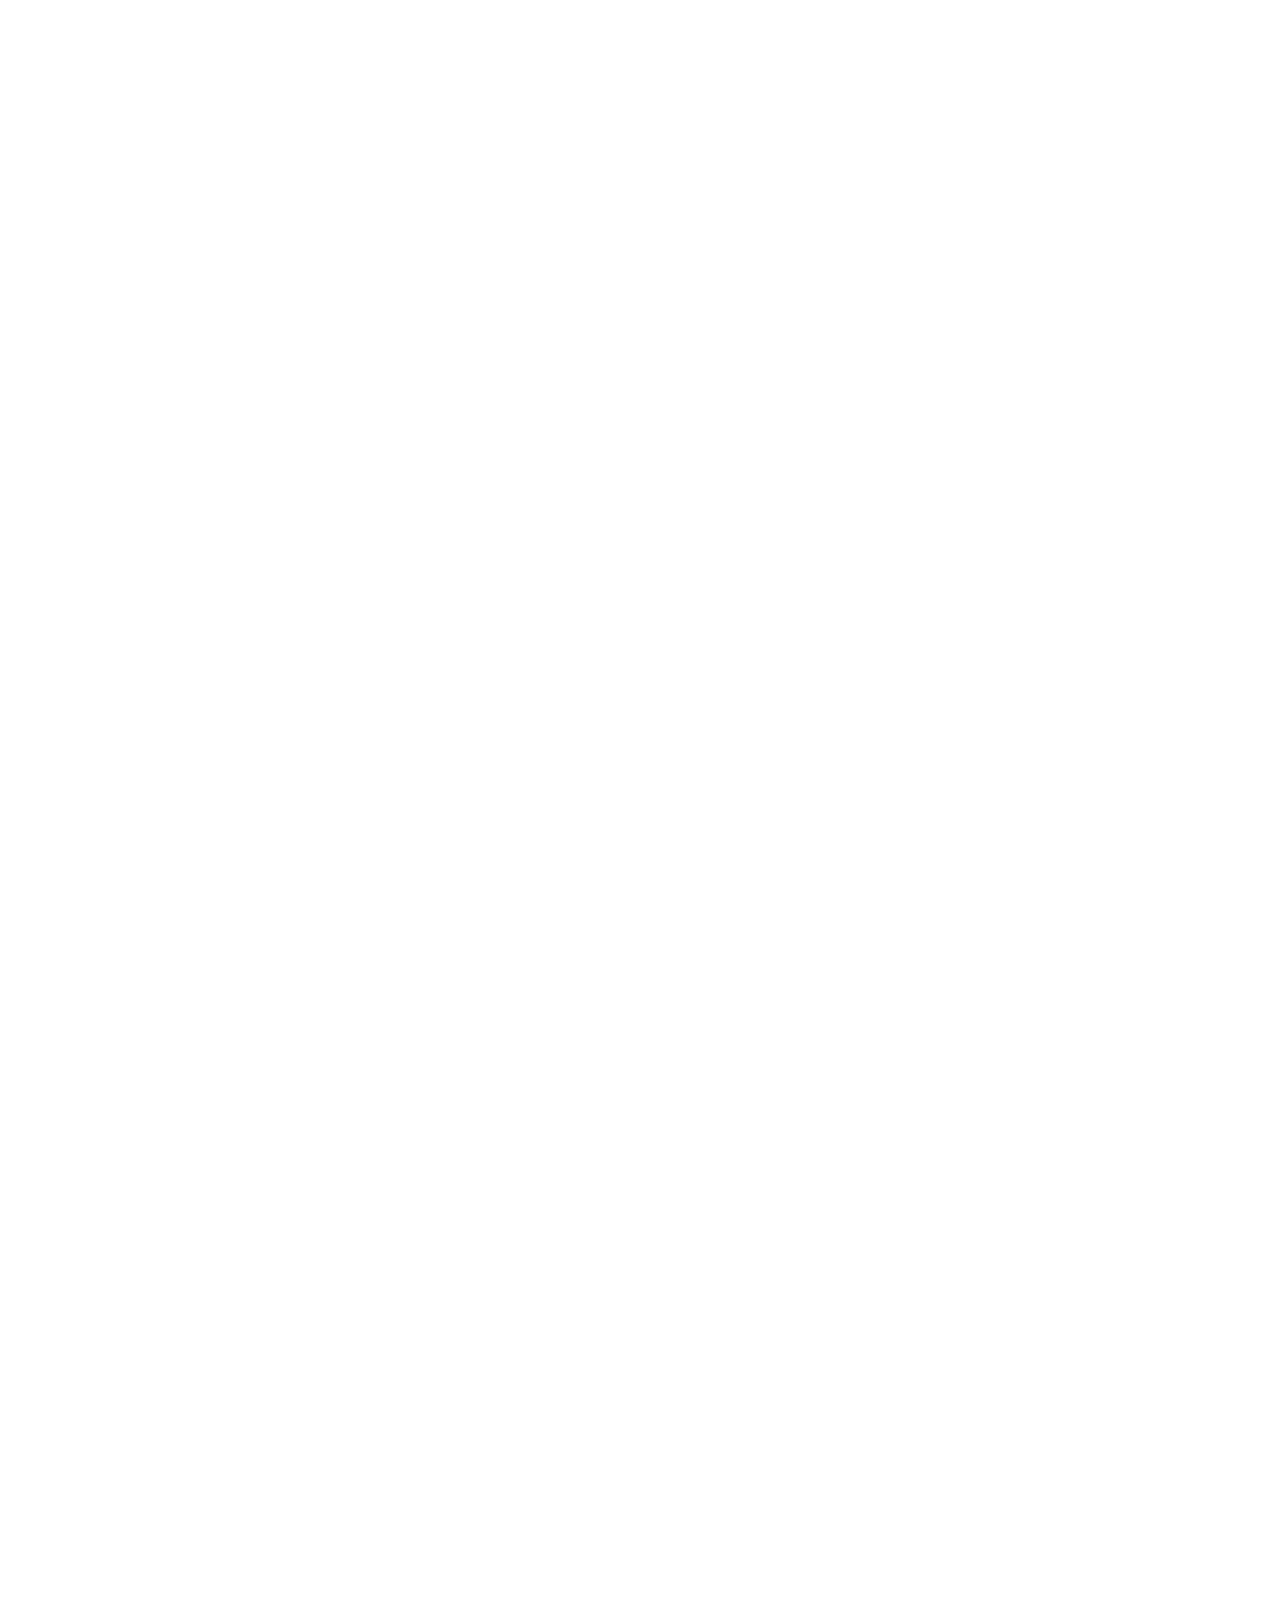
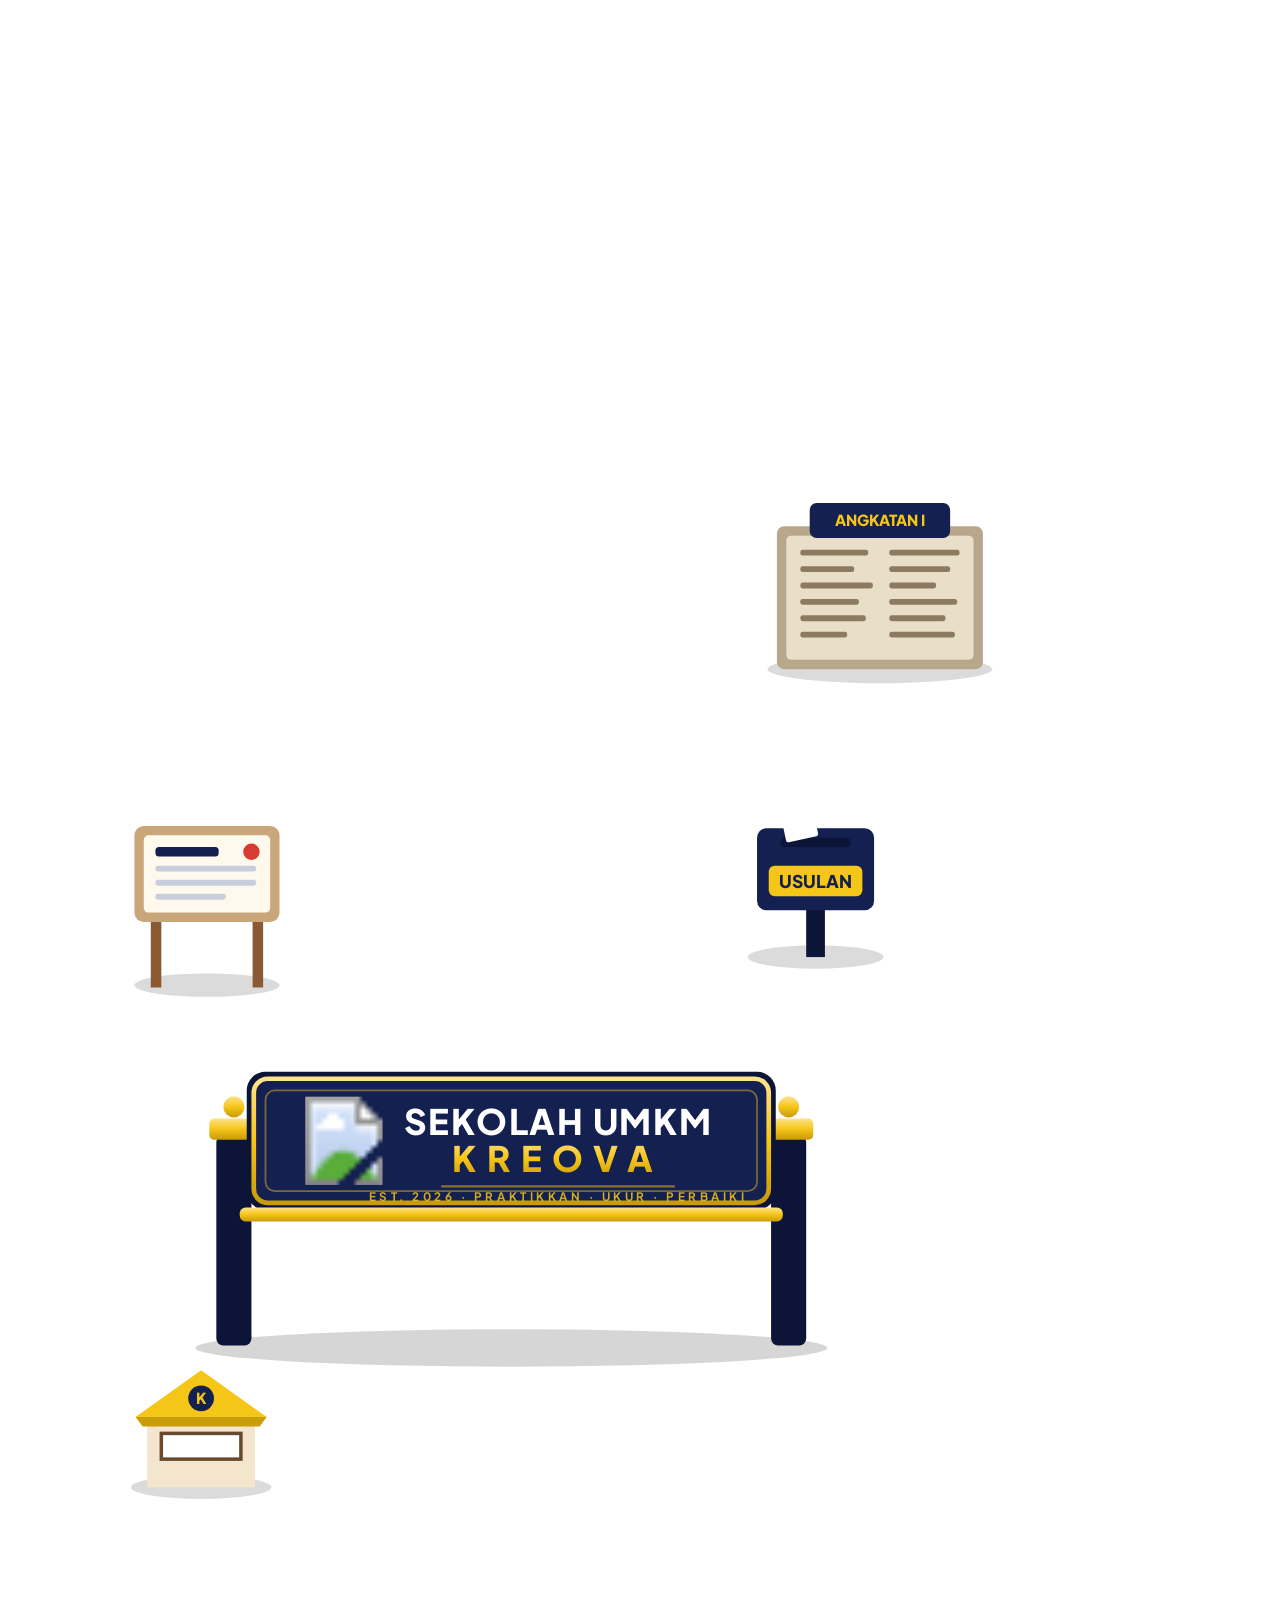
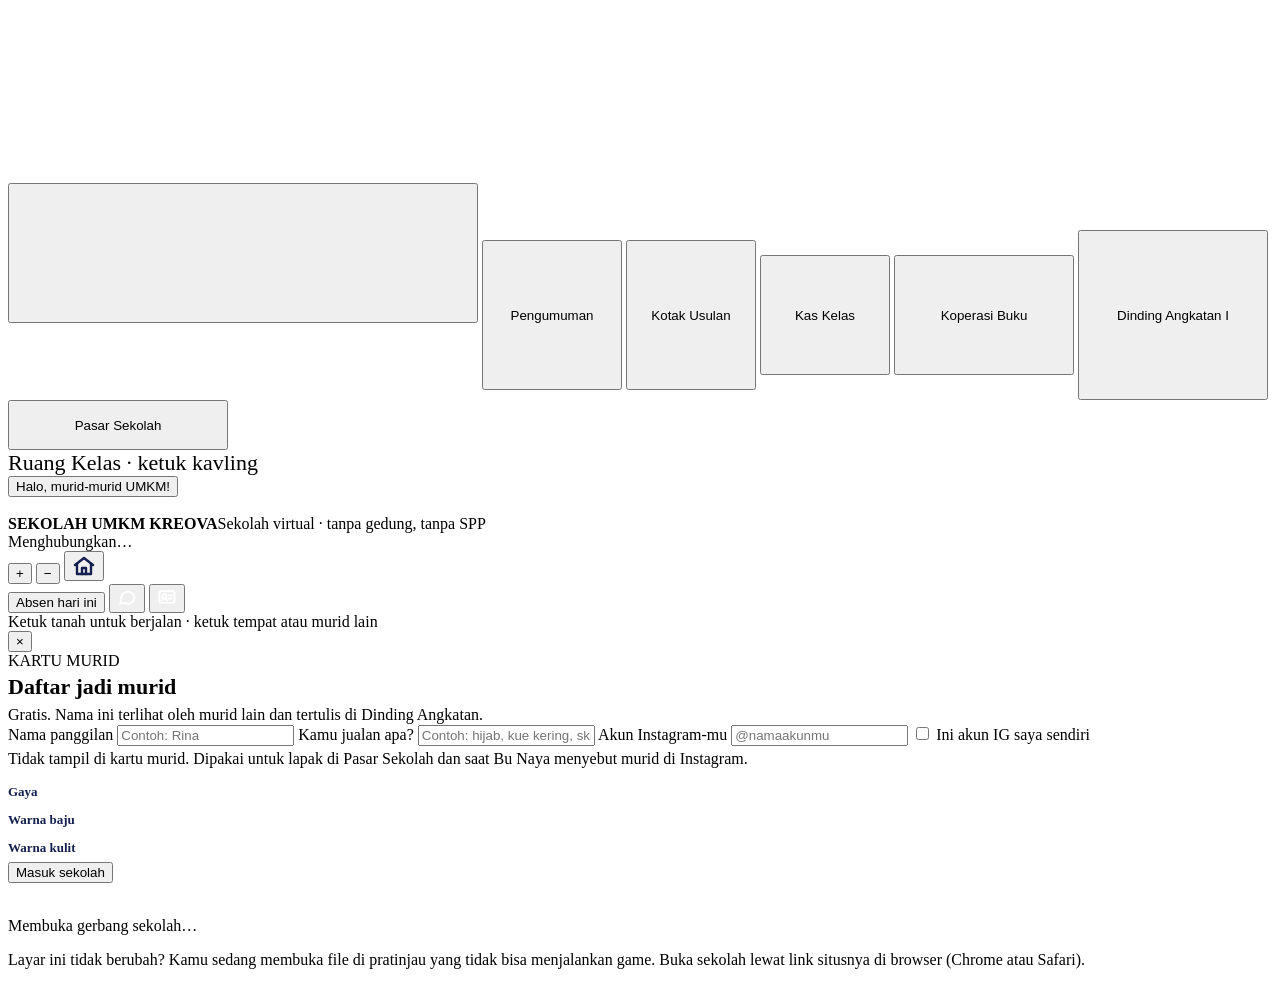
==== commit 49f57535: "Pasar Sekolah v3 (3/6): kartu murid dengan akun IG, posisi Koperasi & Kas Co-Authored-By: Claude Opu" ====
--- a/public/index.html
+++ b/public/index.html
@@ -52,7 +52,7 @@
         <rect x="-16" y="-66" width="28" height="22" rx="2" fill="#FFFFFF" transform="rotate(-12)"/>
       </g>
       <!-- pos kas kelas -->
-      <g transform="translate(180 2660)">
+      <g transform="translate(165 2575)">
         <ellipse cx="0" cy="56" rx="60" ry="10" fill="#000" opacity=".14"/>
         <rect x="-46" y="-6" width="92" height="62" fill="#F4E6CC"/><rect x="-34" y="10" width="68" height="22" fill="#FFFFFF" stroke="#6A4A2E" stroke-width="3"/>
         <path d="M-56 -4 L0 -44 L56 -4 Z" fill="#F5C518"/><path d="M-56 -4 L56 -4 L50 4 L-50 4 Z" fill="#C99E0A"/>
@@ -69,13 +69,13 @@
       </g>
     </svg>
 
-    <button class="spot" data-spot="gerbang" style="left:430px;top:2350px;width:470px;height:140px" aria-label="Gerbang sekolah"><span class="pill" style="top:186px;left:82%"><span class="dot"></span>Gerbang</span></button>
+    <button class="spot" data-spot="gerbang" style="left:430px;top:2350px;width:470px;height:140px" aria-label="Gerbang sekolah, follow dan absen"></button>
     <button class="spot" data-spot="pengumuman" style="left:170px;top:2110px;width:140px;height:150px" aria-label="Papan pengumuman"><span class="pill" style="top:150px">Pengumuman</span></button>
     <button class="spot" data-spot="usulan" style="left:690px;top:2110px;width:130px;height:150px" aria-label="Kotak usulan"><span class="pill" style="top:150px"><span class="dot"></span>Kotak Usulan</span></button>
-    <button class="spot" data-spot="kaskelas" style="left:180px;top:2660px;width:130px;height:120px" aria-label="Pos Kas Kelas"><span class="pill redup" style="top:124px">Kas Kelas</span></button>
-    <button class="spot" data-spot="koperasi" style="left:690px;top:2710px;width:170px;height:110px" aria-label="Koperasi sekolah, buku paket dan alat praktik"><span class="pill" style="top:116px"><span class="dot"></span>Koperasi · buka</span></button>
+    <button class="spot" data-spot="kaskelas" style="left:165px;top:2570px;width:130px;height:120px" aria-label="Pos Kas Kelas"><span class="pill redup" style="top:-58px">Kas Kelas</span></button>
+    <button class="spot" data-spot="koperasi" style="left:610px;top:2565px;width:180px;height:120px" aria-label="Koperasi sekolah, buku paket dan alat praktik gratis"><span class="pill kop" style="top:-64px"><span class="dot"></span>Koperasi Buku</span></button>
     <button class="spot" data-spot="dinding" style="left:745px;top:1860px;width:190px;height:170px" aria-label="Dinding Angkatan Pertama"><span class="pill" style="top:186px"><span class="dot"></span>Dinding Angkatan I</span></button>
-    <button class="spot" data-spot="pasar" style="left:142px;top:1150px;width:220px;height:50px" aria-label="Pasar Murid, buka lapakmu"><span class="pill" style="top:-6px"><span class="dot"></span>Pasar Murid</span></button>
+    <button class="spot" data-spot="pasar" style="left:142px;top:1150px;width:220px;height:50px" aria-label="Pasar Sekolah, lapak murid"><span class="pill" style="top:-6px"><span class="dot"></span>Pasar Sekolah</span></button>
     <div id="kelas-spots"></div>
     <div id="lapak-lapisan"></div>
     <div class="pill" style="left:370px;top:1640px;font-size:22px">Ruang Kelas · ketuk kavling</div>
@@ -118,6 +118,10 @@
     <input class="f" id="in-nama" maxlength="16" autocomplete="nickname" placeholder="Contoh: Rina">
     <label class="f" for="in-jualan">Kamu jualan apa?</label>
     <input class="f" id="in-jualan" maxlength="24" placeholder="Contoh: hijab, kue kering, skincare">
+    <label class="f" for="in-ig">Akun Instagram-mu</label>
+    <input class="f" id="in-ig" maxlength="40" autocapitalize="off" autocorrect="off" spellcheck="false" placeholder="@namaakunmu">
+    <label class="centang"><input type="checkbox" id="in-igsendiri"> Ini akun IG saya sendiri</label>
+    <p class="catatan" style="margin-top:4px">Tidak tampil di kartu murid. Dipakai untuk lapak di Pasar Sekolah dan saat Bu Naya menyebut murid di Instagram.</p>
     <p class="f" style="font-weight:800;font-size:13px;color:#14204F;margin:14px 0 6px">Gaya</p>
     <div class="pilihan" id="pil-rambut"></div>
     <p class="f" style="font-weight:800;font-size:13px;color:#14204F;margin:12px 0 6px">Warna baju</p>
